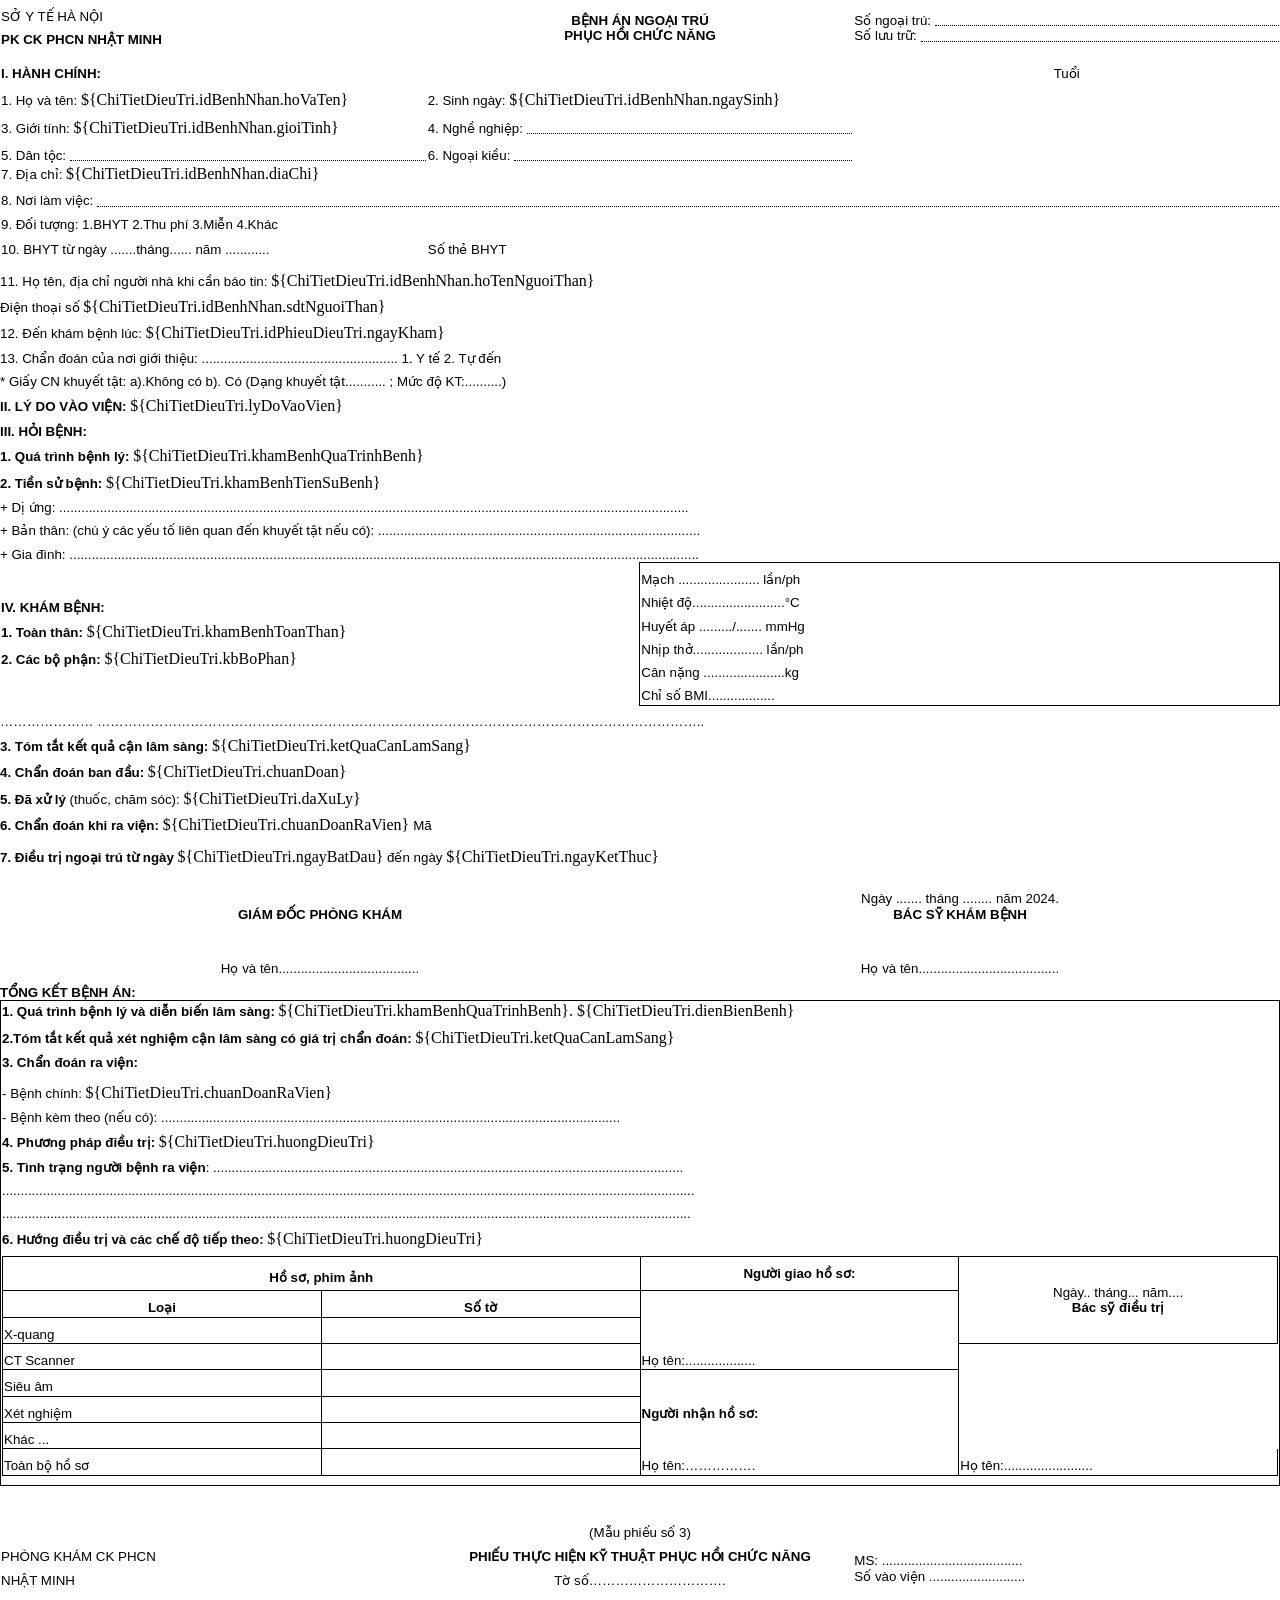
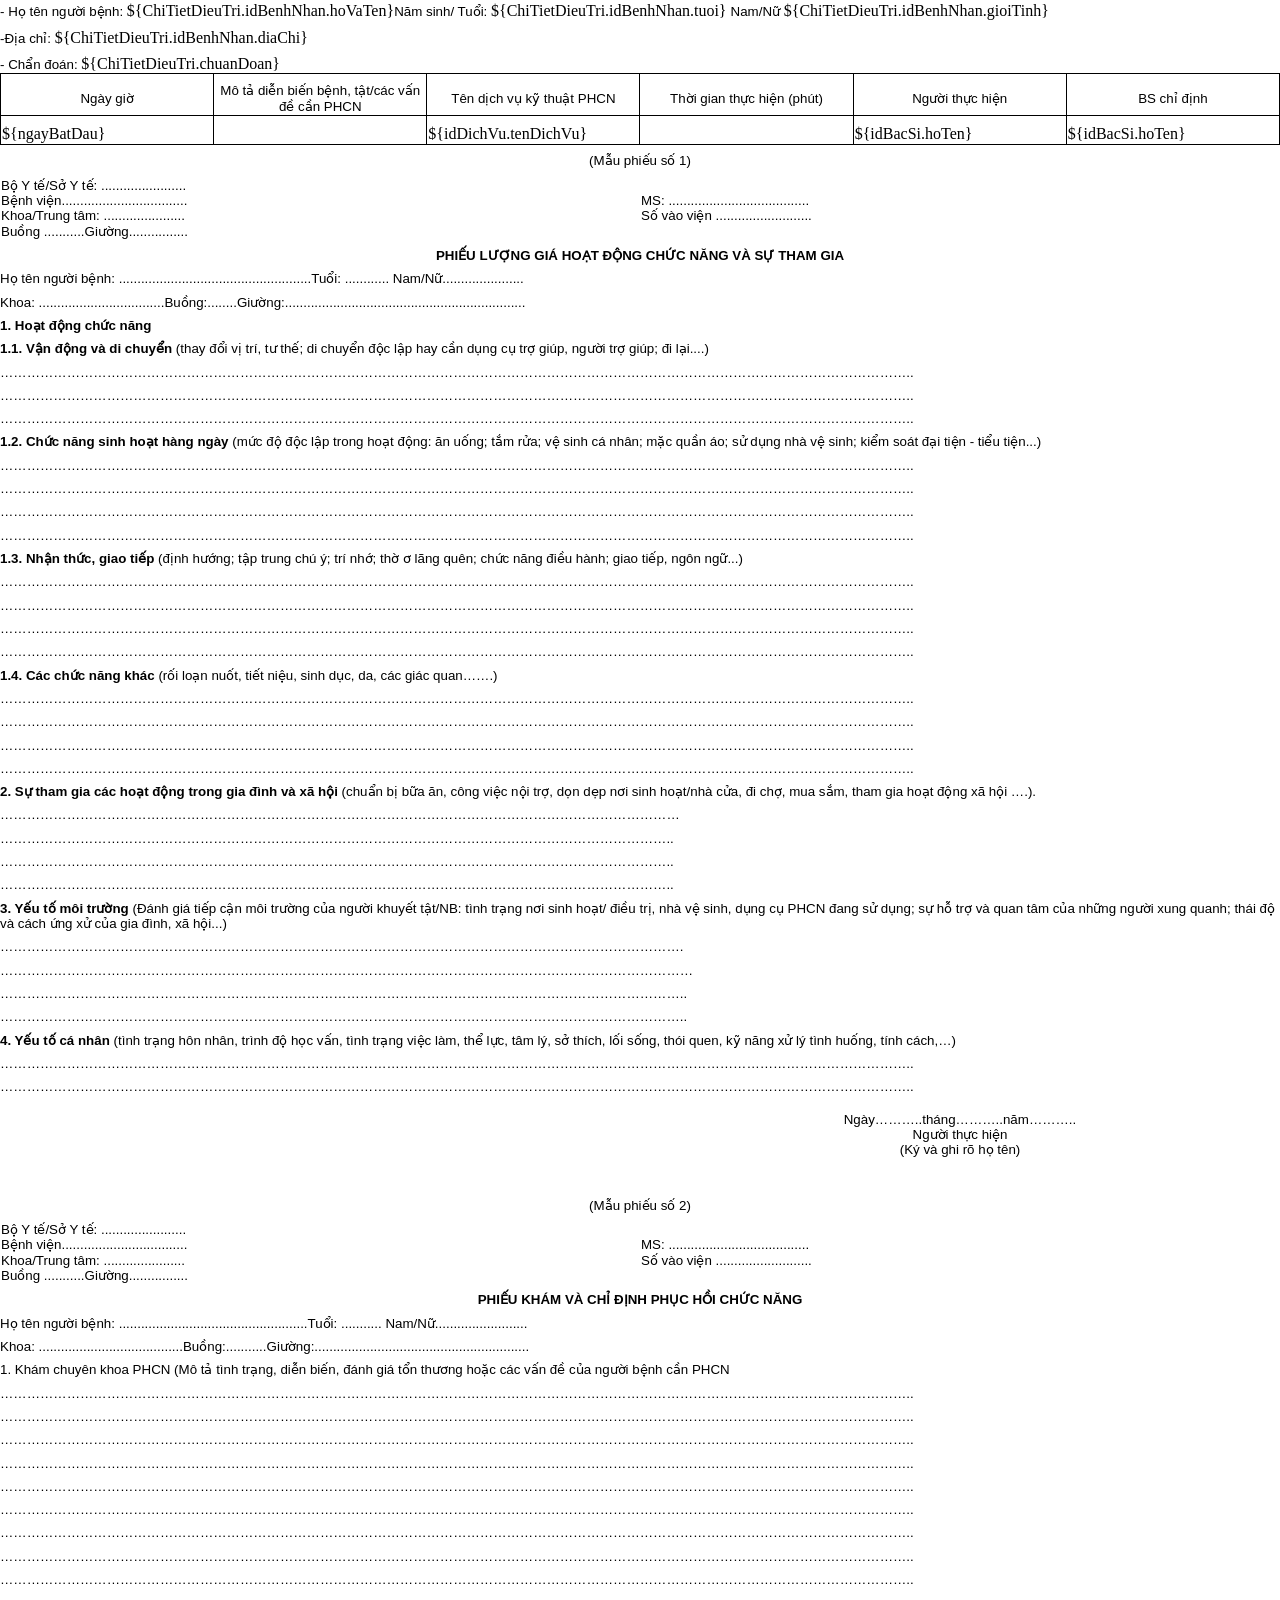
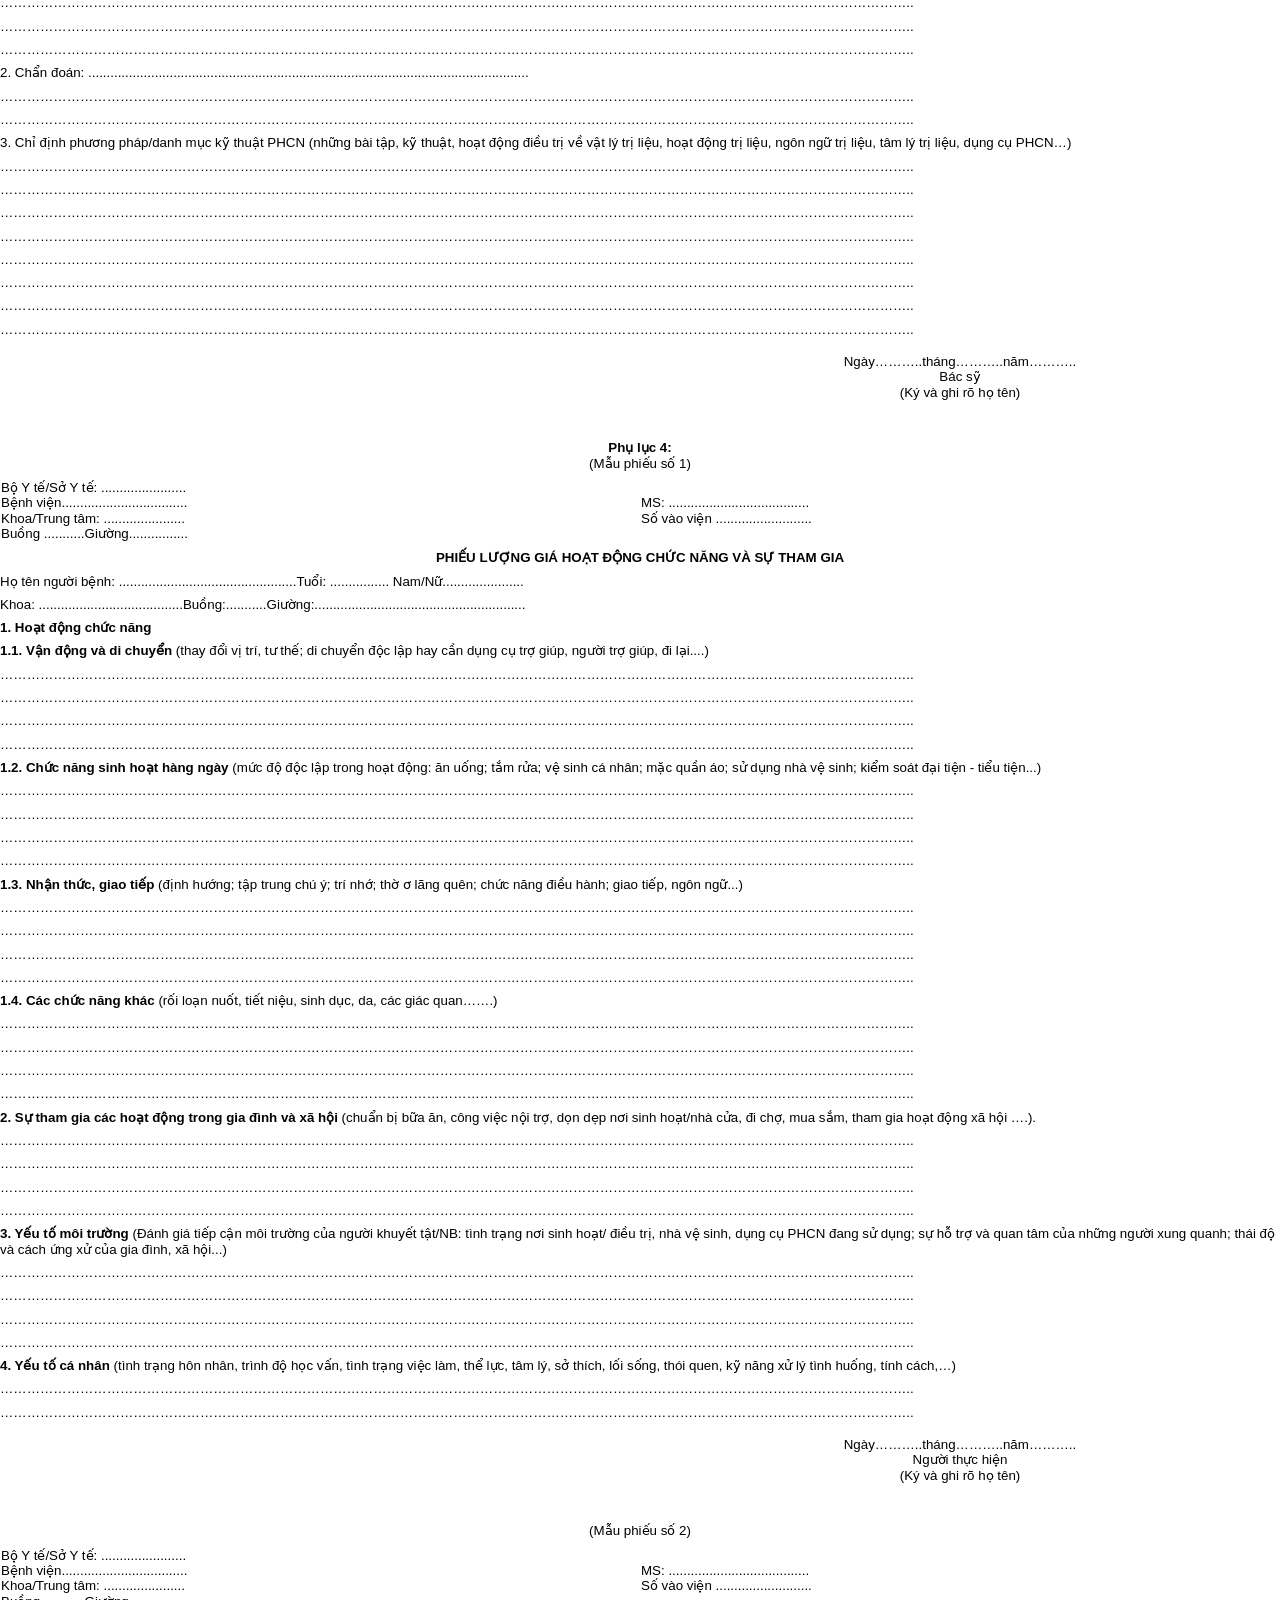
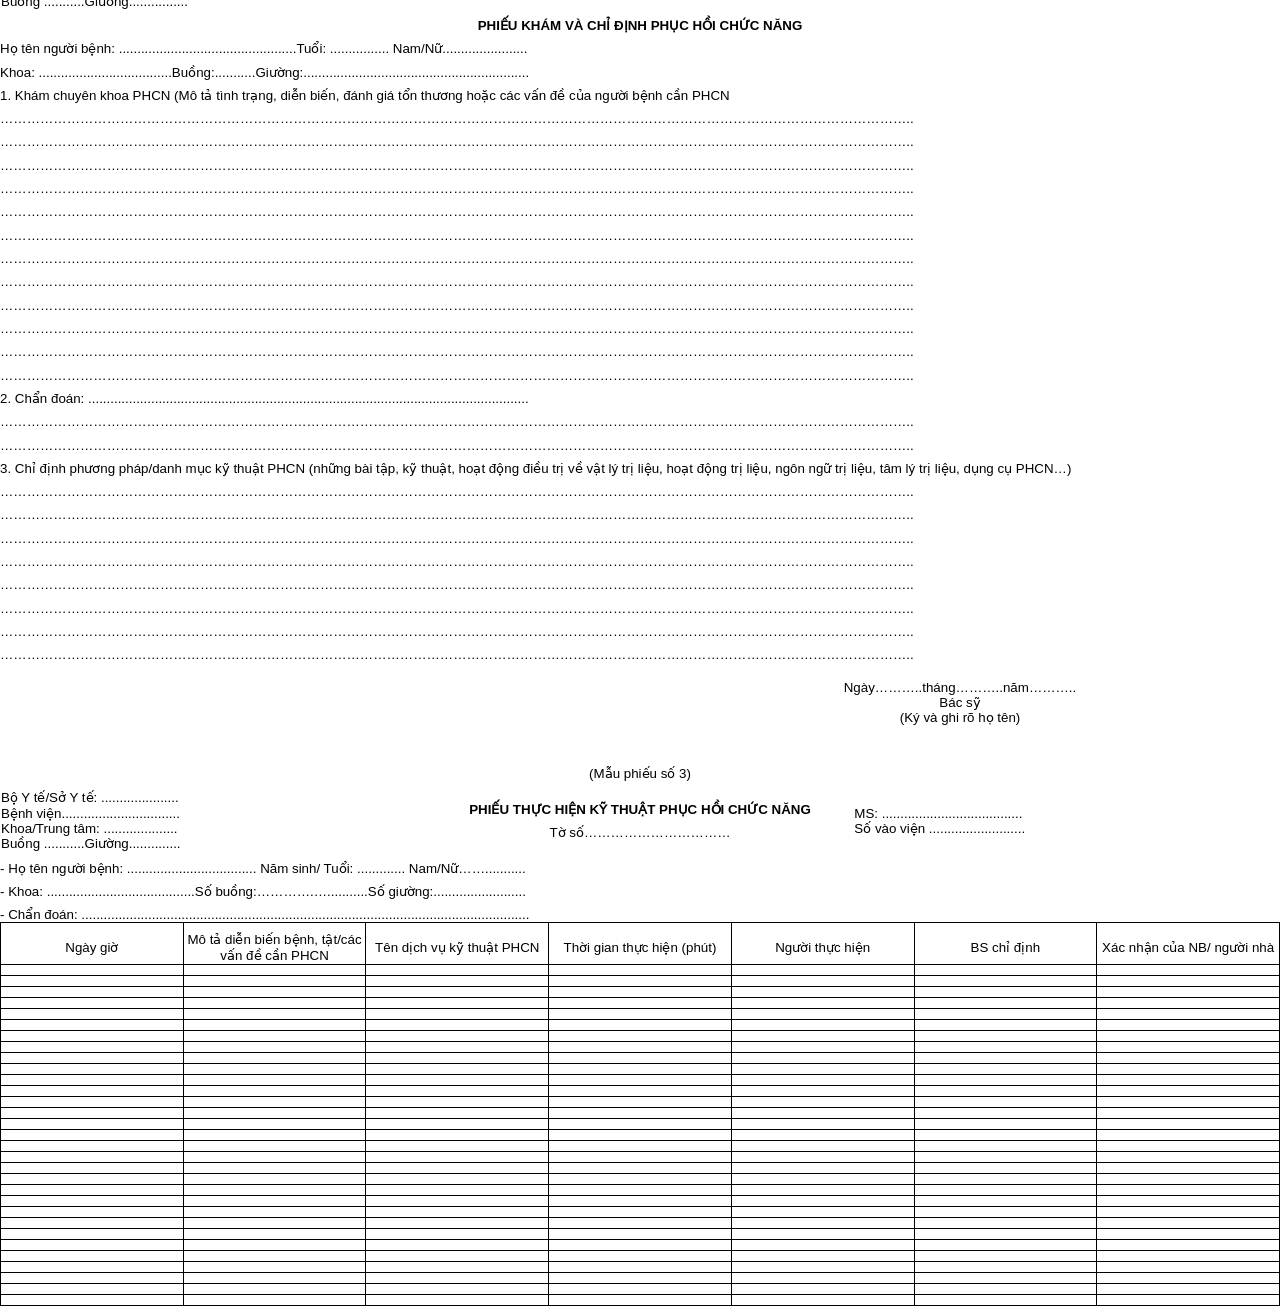
==== src/main/resources/reports/29. Benh an ngoai tru PHCN-in.html @ 5f734e1d "fix lỗi" ====
<html>
<head>
<meta charset="UTF-8" />

<META http-equiv="Content-Type" content="text/html; charset=UTF-8">
<style type="text/css">.b1{white-space-collapsing:preserve;}
.b2{margin: 0.39375in 0.39375in 0.39375in 0.7875in;}
.s1{color:black;font-style:normal;}
.s2{font-weight:bold;color:black;font-style:normal;}
.s3{font-style:normal;;color:black;}
.s4{font-family:Times New Roman;font-size:12pt;font-style:normal;}
.s5{font-family:Arial;font-size:10pt;color:black;font-style:normal;}
.p1{margin-top:0.083333336in;text-align:start;hyphenate:auto;font-family:Arial;font-size:10pt;}
.p2{margin-top:0.083333336in;text-align:center;hyphenate:auto;font-family:Arial;font-size:10pt;}
.p3{text-align:start;hyphenate:auto;font-family:Arial;font-size:10pt;}
.p4{text-align:start;hyphenate:auto;font-family:Times New Roman;font-size:12pt;}
.p5{margin-top:0.083333336in;text-align:end;hyphenate:auto;font-family:Arial;font-size:10pt;}
.p6{margin-top:0.083333336in;text-align:center;hyphenate:auto;font-family:Times New Roman;font-size:12pt;}
.p7{margin-top:0.083333336in;text-align:start;hyphenate:auto;font-family:Times New Roman;font-size:12pt;}
.td1{width:2.4409723in;padding-start:0.075in;padding-end:0.075in;}
.td2{width:2.4388888in;padding-start:0.075in;padding-end:0.075in;}
.td3{width:3.5583334in;padding-start:0.075in;padding-end:0.075in;}
.td4{width:3.0493054in;padding-start:0.075in;padding-end:0.075in;}
.td5{width:0.7111111in;padding-start:0.075in;padding-end:0.075in;}
.td6{width:7.31875in;padding-start:0.075in;padding-end:0.075in;}
.td7{width:3.7604167in;padding-start:0.075in;padding-end:0.075in;}
.td8{width:4.98125in;padding-start:0.075in;padding-end:0.075in;border-right:thin solid black;}
.td9{width:2.3395834in;padding-start:0.075in;padding-end:0.075in;border-bottom:thin solid black;border-left:thin solid black;border-right:thin solid black;border-top:thin solid black;}
.td10{width:3.075in;padding-start:0.075in;padding-end:0.075in;}
.td11{width:3.5284722in;padding-start:0.0in;padding-end:0.0in;border-bottom:thin solid black;border-left:thin solid black;border-right:thin solid black;border-top:thin solid black;}
.td12{width:1.7625in;padding-start:0.0in;padding-end:0.0in;border-bottom:thin solid black;border-left:thin solid black;border-right:thin solid black;border-top:thin solid black;}
.td13{width:1.8458333in;padding-start:0.0in;padding-end:0.0in;border-bottom:thin solid black;border-left:thin solid black;border-right:thin solid black;border-top:thin solid black;}
.td14{width:1.7645833in;padding-start:0.0in;padding-end:0.0in;border-bottom:thin solid black;border-left:thin solid black;border-right:thin solid black;border-top:thin solid black;}
.td15{width:1.7638888in;padding-start:0.0in;padding-end:0.0in;border-bottom:thin solid black;border-left:thin solid black;border-right:thin solid black;border-top:thin solid black;}
.td16{width:1.7625in;padding-start:0.0in;padding-end:0.0in;border-bottom:thin solid black;border-left:thin solid black;border-right:thin solid black;}
.td17{width:1.7625in;padding-start:0.0in;padding-end:0.0in;border-left:thin solid black;border-right:thin solid black;border-top:thin solid black;}
.td18{width:1.8458333in;padding-start:0.0in;padding-end:0.0in;border-bottom:thin solid black;border-left:thin solid black;border-right:thin solid black;}
.td19{width:7.3229165in;padding-start:0.075in;padding-end:0.075in;border-bottom:thin solid black;border-left:thin solid black;border-right:thin solid black;border-top:thin solid black;}
.td20{width:2.4402778in;padding-start:0.075in;padding-end:0.075in;}
.td21{width:2.5409722in;padding-start:0.075in;padding-end:0.075in;}
.td22{width:2.3375in;padding-start:0.075in;padding-end:0.075in;}
.td23{width:1.7736111in;padding-start:0.0in;padding-end:0.0in;border-bottom:thin solid black;border-left:thin solid black;border-right:thin solid black;border-top:thin solid black;}
.td24{width:1.0201389in;padding-start:0.0in;padding-end:0.0in;border-bottom:thin solid black;border-left:thin solid black;border-right:thin solid black;border-top:thin solid black;}
.td25{width:1.6777778in;padding-start:0.0in;padding-end:0.0in;border-bottom:thin solid black;border-left:thin solid black;border-right:thin solid black;border-top:thin solid black;}
.td26{width:0.36666667in;padding-start:0.0in;padding-end:0.0in;border-bottom:thin solid black;border-left:thin solid black;border-right:thin solid black;border-top:thin solid black;}
.td27{width:1.2423611in;padding-start:0.0in;padding-end:0.0in;border-bottom:thin solid black;border-left:thin solid black;border-right:thin solid black;border-top:thin solid black;}
.td28{width:4.9798613in;padding-start:0.075in;padding-end:0.075in;}
.td29{width:2.338889in;padding-start:0.075in;padding-end:0.075in;}
.td30{width:0.58819443in;padding-start:0.0in;padding-end:0.0in;border-bottom:thin solid black;border-left:thin solid black;border-right:thin solid black;border-top:thin solid black;}
.td31{width:1.7576389in;padding-start:0.0in;padding-end:0.0in;border-bottom:thin solid black;border-left:thin solid black;border-right:thin solid black;border-top:thin solid black;}
.td32{width:1.6590278in;padding-start:0.0in;padding-end:0.0in;border-bottom:thin solid black;border-left:thin solid black;border-right:thin solid black;border-top:thin solid black;}
.td33{width:0.8784722in;padding-start:0.0in;padding-end:0.0in;border-bottom:thin solid black;border-left:thin solid black;border-right:thin solid black;border-top:thin solid black;}
.td34{width:0.78055555in;padding-start:0.0in;padding-end:0.0in;border-bottom:thin solid black;border-left:thin solid black;border-right:thin solid black;border-top:thin solid black;}
.r1{keep-together:always;}
.t1{table-layout:fixed;border-collapse:collapse;border-spacing:0;}

/* ---- Print tuning for A4 (OpenHTMLtoPDF) ---- */
@page {
  size: A4;
  /* match original .b2 margins: top/right/bottom=0.39375in (~10mm), left=0.7875in (~20mm) */
  margin: 10mm 10mm 10mm 20mm;
}

html, body { padding: 0; }
body.b2 { margin: 0 !important; }

/* More Word-like paragraph spacing/line height */
.p1,.p2,.p3,.p4,.p5,.p6,.p7 {
  line-height: 1.15;
  margin-bottom: 0;
}

/* Make tables flow to page width and avoid ugly splits */
table.t1 { width: 100%; }
tr, td { page-break-inside: avoid; break-inside: avoid; }

/* Many cells have fixed inch widths from Word; force them to shrink to fit A4 */
td[class^="td"] { width: auto !important; }
table.t1, td, th { box-sizing: border-box; }
table.t1 { max-width: 100%; }

/* Utility: manual page breaks if needed later */
.page-break { page-break-after: always; break-after: page; }

/* Dotted "leader" lines (Word -> HTML loses real tab leaders) */
.leader-wrap{
  display: inline-flex;
  align-items: flex-end;
  width: 100%;
  gap: 4px;
}
.leader{
  flex: 1 1 auto;
  min-width: 20mm;
  border-bottom: 1px dotted #000;
  transform: translateY(-2px);
}
</style>
</head>
<body class="b1 b2">
<table class="t1">
<tbody>
<tr class="r1">
<td class="td1">
<p class="p1">
<span class="s1">      SỞ Y TẾ  H&Agrave; NỘI</span>
</p>
<p class="p1">
<span class="s2">PK CK PHCN NHẬT MINH</span>
</p>
</td><td class="td2">
<p class="p2">
<span class="s2">BỆNH &Aacute;N NGOẠI TR&Uacute;</span>
<br>
<span class="s2">PHỤC HỒI CHỨC NĂNG</span>
</p>
</td><td class="td2">
<p class="p1">
<span class="leader-wrap"><span class="s1">Số ngoại tr&uacute;:</span><span class="leader"></span></span>
<br>
<span class="leader-wrap"><span class="s1">Số lưu trữ:</span><span class="leader"></span></span>
</p>
</td>
</tr>
</tbody>
</table>
<p class="p1"></p>
<table class="t1">
<tbody>
<tr class="r1">
<td class="td3">
<p class="p1">
<span class="s2">I. H&Agrave;NH CH&Iacute;NH:</span>
</p>
</td><td class="td4">
<p class="p1"></p>
</td><td class="td5">
<p class="p2">
<span class="s1">Tuổi</span>
</p>
</td>
</tr>
<tr class="r1">
<td class="td3">
<p class="p1">
<span class="s1">1. Họ v&agrave; t&ecirc;n</span><span class="s3">: </span><span class="s4">${ChiTietDieuTri.idBenhNhan.hoVaTen}</span>
</p>
</td><td class="td4">
<p class="p1">
<span class="s1">2. Sinh ng&agrave;y: </span><span class="s4">${ChiTietDieuTri.idBenhNhan.ngaySinh}</span>
</p>
</td><td class="td5">
<p class="p2">
<!--Image link to 'ec.png' can be here-->
</p>
</td>
</tr>
<tr class="r1">
<td class="td3">
<p class="p1">
<span class="s1">3. Giới t&iacute;nh: </span><span class="s4">${ChiTietDieuTri.idBenhNhan.gioiTinh}</span>
</p>
</td><td class="td4">
<p class="p1">
<span class="leader-wrap"><span class="s1">4. Nghề nghiệp:</span><span class="leader"></span></span>
</p>
</td><td class="td5">
<p class="p2">
<!--Image link to '318.png' can be here-->
</p>
</td>
</tr>
<tr class="r1">
<td class="td3">
<p class="p1">
<span class="leader-wrap"><span class="s1">5. D&acirc;n tộc:</span><span class="leader"></span></span>
<!--Image link to '544.png' can be here-->
</p>
</td><td class="td4">
<p class="p1">
<span class="leader-wrap"><span class="s1">6. Ngoại kiều:</span><span class="leader"></span></span>
</p>
</td><td class="td5">
<p class="p2">
<!--Image link to '6ec.png' can be here-->
</p>
</td>
</tr>
<tr class="r1">
<td class="td6" colspan="3">
<p class="p3">
<span class="s1">7. Địa chỉ: </span><span class="s4">${ChiTietDieuTri.idBenhNhan.diaChi}</span>
</p>
</td>
</tr>
<tr class="r1">
<td class="td6" colspan="3">
<p class="p1">
<span class="leader-wrap"><span class="s1">8. Nơi l&agrave;m việc:</span><span class="leader"></span></span>
</p>
<p class="p1">
<span class="s1">9. Đối tượng: </span><span class="s3">1.BHYT </span>
<!--Image link to '980.png' can be here--><span class="s1"> </span><span class="s3">2.Thu ph&iacute; </span>
<!--Image link to 'af8.png' can be here--><span class="s1"> </span><span class="s3">3.Miễn </span>
<!--Image link to 'c70.png' can be here--><span class="s1"> </span><span class="s3">4.Kh&aacute;c </span>
<!--Image link to 'de8.png' can be here-->
</p>
</td>
</tr>
<tr class="r1">
<td class="td3">
<p class="p1">
<span class="s1">10. BHYT từ ng&agrave;y .......th&aacute;ng...... năm ............ </span>
</p>
</td><td class="td7" colspan="2">
<p class="p1">
<span class="s1">Số thẻ BHYT </span>
<!--Image link to 'fc8.png' can be here-->
</p>
</td>
</tr>
</tbody>
</table>
<p class="p3">
<span class="s1">11. Họ t&ecirc;n, địa chỉ người nh&agrave; khi cần b&aacute;o tin: </span><span class="s4">${ChiTietDieuTri.idBenhNhan.hoTenNguoiThan}</span>
</p>
<p class="p1">
<span class="s1"> Điện thoại số </span><span class="s4">${ChiTietDieuTri.idBenhNhan.sdtNguoiThan}</span>
</p>
<p class="p1">
<span class="s1">12. Đến kh&aacute;m bệnh l&uacute;c:  </span><span class="s4">${ChiTietDieuTri.idPhieuDieuTri.ngayKham}</span>
</p>
<p class="p1">
<span class="s1">13. Chẩn đo&aacute;n của nơi giới thiệu: ..................................................... 1. Y tế  </span>
<!--Image link to '12db.png' can be here--><span class="s1"> 2. Tự đến </span>
<!--Image link to '1453.png' can be here-->
</p>
<p class="p1">
<span class="s1">* Giấy CN khuyết tật: </span><span class="s3">a).Kh&ocirc;ng c&oacute; </span>
<!--Image link to '15cb.png' can be here--><span class="s1"> </span><span class="s3">b). C&oacute; </span>
<!--Image link to '1743.png' can be here--><span class="s1"> </span><span class="s3">(Dạng khuyết tật</span><span class="s1">........... </span><span class="s3">; Mức độ KT:..........)</span>
</p>
<p class="p1">
<span class="s2">II. L&Yacute; DO V&Agrave;O VIỆN: </span><span class="s4">${ChiTietDieuTri.lyDoVaoVien}</span>
</p>
<p class="p1">
<span class="s2">III. HỎI BỆNH:</span>
</p>
<p class="p1">
<span class="s2">1. Qu&aacute; tr&igrave;nh bệnh l&yacute;: </span><span class="s4">${ChiTietDieuTri.khamBenhQuaTrinhBenh}</span>
</p>
<p class="p1">
<span class="s2">2. Tiền sử bệnh: </span><span class="s4">${ChiTietDieuTri.khamBenhTienSuBenh}</span>
</p>
<p class="p1">
<span class="s1">+ Dị ứng: ..........................................................................................................................................................................</span>
</p>
<p class="p1">
<span class="s1">+ Bản th&acirc;n: </span><span class="s3">(ch&uacute; &yacute; c&aacute;c yếu tố li&ecirc;n quan đến khuyết tật nếu c&oacute;): </span><span class="s1">.......................................................................................</span>
</p>
<p class="p1">
<span class="s1">+ Gia đ&igrave;nh: ..........................................................................................................................................................................</span>
</p>
<table class="t1">
<tbody>
<tr class="r1">
<td class="td8">
<p class="p1">
<span class="s2">IV. KH&Aacute;M BỆNH:</span>
</p>
<p class="p1">
<span class="s2">1. To&agrave;n th&acirc;n: </span><span class="s4">${ChiTietDieuTri.khamBenhToanThan}</span>
</p>
<p class="p1">
<span class="s2">2. C&aacute;c bộ phận: </span><span class="s4">${ChiTietDieuTri.kbBoPhan}</span>
</p>
<p class="p1"></p>
</td><td class="td9">
<p class="p1">
<span class="s3">Mạch ...................... lần/ph</span>
</p>
<p class="p1">
<span class="s3">Nhiệt độ.........................&deg;C</span>
</p>
<p class="p1">
<span class="s3">Huyết &aacute;p ........./....... mmHg</span>
</p>
<p class="p1">
<span class="s3">Nhịp thở................... lần/ph</span>
</p>
<p class="p1">
<span class="s3">C&acirc;n nặng ......................kg</span>
</p>
<p class="p1">
<span class="s3">Chỉ số BMI..................</span>
</p>
</td>
</tr>
</tbody>
</table>
<p class="p1">
<span class="s1">&hellip;&hellip;&hellip;&hellip;&hellip;&hellip;&hellip;	&hellip;&hellip;&hellip;&hellip;&hellip;&hellip;&hellip;&hellip;&hellip;&hellip;&hellip;&hellip;&hellip;&hellip;&hellip;&hellip;&hellip;&hellip;&hellip;&hellip;&hellip;&hellip;&hellip;&hellip;&hellip;&hellip;&hellip;&hellip;&hellip;&hellip;&hellip;&hellip;&hellip;&hellip;&hellip;&hellip;&hellip;&hellip;&hellip;&hellip;&hellip;&hellip;&hellip;&hellip;&hellip;..</span>
</p>
<p class="p1">
<span class="s2">3. T&oacute;m tắt kết quả cận l&acirc;m s&agrave;ng: </span><span class="s4">${ChiTietDieuTri.ketQuaCanLamSang}</span>
</p>
<p class="p1">
<span class="s2">4. Chẩn đo&aacute;n ban đầu: </span><span class="s4">${ChiTietDieuTri.chuanDoan}</span>
</p>
<p class="p1">
<span class="s2">5. Đ&atilde; xử l&yacute; </span><span class="s3">(thuốc, chăm s&oacute;c</span><span class="s1">): </span><span class="s4">${ChiTietDieuTri.daXuLy}</span>
</p>
<p class="p1">
<span class="s2">6. Chẩn đo&aacute;n khi ra viện: </span><span class="s4">${ChiTietDieuTri.chuanDoanRaVien} </span><span class="s1">M&atilde; </span>
<!--Image link to '1930.png' can be here-->
</p>
<p class="p3">
<span class="s2">7. Điều trị ngoại tr&uacute; từ ng&agrave;y </span><span class="s4">${ChiTietDieuTri.ngayBatDau}</span><span class="s1"> đến ng&agrave;y </span><span class="s4">${ChiTietDieuTri.ngayKetThuc}</span>
</p>
<p class="p4"></p>
<table class="t1">
<tbody>
<tr class="r1">
<td class="td10">
<p class="p2">
<br>
<span class="s2">GI&Aacute;M ĐỐC  PH&Ograve;NG KH&Aacute;M</span>
<br>
<br>
</p>
<p class="p2">
<br>
<span class="s1">Họ v&agrave; t&ecirc;n......................................</span>
</p>
</td><td class="td10">
<p class="p2">
<span class="s3">Ng&agrave;y ....... th&aacute;ng ........ năm 2024.</span>
<br>
<span class="s2">B&Aacute;C SỸ KH&Aacute;M BỆNH</span>
<br>
<br>
</p>
<p class="p2">
<br>
<span class="s1">Họ v&agrave; t&ecirc;n......................................</span>
</p>
</td>
</tr>
</tbody>
</table>
<p class="p1"></p>
<p class="p1">
<span class="s2">TỔNG KẾT BỆNH &Aacute;N:</span>
</p>
<table class="t1">
<tbody>
<tr class="r1">
<td class="td19">
<p class="p3">
<span class="s2">1. Qu&aacute; tr&igrave;nh bệnh l&yacute; v&agrave; diễn biến l&acirc;m s&agrave;ng: </span><span class="s4">${ChiTietDieuTri.khamBenhQuaTrinhBenh}. ${ChiTietDieuTri.dienBienBenh}</span>
</p>
<p class="p1">
<span class="s2">2.T&oacute;m tắt kết quả x&eacute;t nghiệm cận l&acirc;m s&agrave;ng c&oacute; gi&aacute; trị chẩn đo&aacute;n: </span><span class="s4">${ChiTietDieuTri.ketQuaCanLamSang}</span>
</p>
<p class="p1">
<span class="s2">3. Chẩn đo&aacute;n ra viện:</span>
</p>
<p class="p3">
<span class="s1">- Bệnh ch&iacute;nh: </span><span class="s4">${ChiTietDieuTri.chuanDoanRaVien}</span>
</p>
<p class="p5">
<!--Image link to '1ba8.png' can be here-->
</p>
<p class="p1">
<span class="s1">- Bệnh k&egrave;m theo </span><span class="s3">(nếu c&oacute;): </span><span class="s1">............................................................................................................................</span>
<!--Image link to '1dde.png' can be here-->
</p>
<p class="p1">
<span class="s2">4. Phương ph&aacute;p điều trị: </span><span class="s4">${ChiTietDieuTri.huongDieuTri}</span>
</p>
<p class="p1">
<span class="s2">5. T&igrave;nh trạng người bệnh ra viện</span><span class="s1">: ...............................................................................................................................</span>
</p>
<p class="p1">
<span class="s1">...........................................................................................................................................................................................</span>
</p>
<p class="p1">
<span class="s1">..........................................................................................................................................................................................</span>
</p>
<p class="p1">
<span class="s2">6. Hướng điều trị v&agrave; c&aacute;c chế độ tiếp theo: </span><span class="s4">${ChiTietDieuTri.huongDieuTri}</span>
</p>
<p class="p1"></p>
<table class="t1">
<tbody>
<tr>
<td class="td11" colspan="2">
<p class="p2">
<span class="s2">Hồ sơ, phim ảnh</span>
</p>
</td><td class="td12">
<p class="p2">
<span class="s2">Người giao hồ sơ:</span>
</p>
<p class="p1"></p>
<p class="p1"></p>
</td><td class="td13" rowspan="3">
<p class="p2">
<span class="s1">Ng&agrave;y.. th&aacute;ng... năm....</span>
<br>
<span class="s2">B&aacute;c sỹ điều trị</span>
</p>
<p class="p1"></p>
</td>
</tr>
<tr>
<td class="td14">
<p class="p2">
<span class="s2">Loại</span>
</p>
</td><td class="td15">
<p class="p2">
<span class="s2">Số tờ</span>
</p>
</td>
</tr>
<tr>
<td class="td14">
<p class="p1">
<span class="s1">X-quang</span>
</p>
</td><td class="td15">
<p class="p1"></p>
</td>
</tr>
<tr>
<td class="td14">
<p class="p1">
<span class="s1">CT Scanner</span>
</p>
</td><td class="td15">
<p class="p1"></p>
</td><td class="td16">
<p class="p1">
<span class="s1">Họ t&ecirc;n:...................</span>
</p>
</td>
</tr>
<tr>
<td class="td14">
<p class="p1">
<span class="s1">Si&ecirc;u &acirc;m</span>
</p>
</td><td class="td15">
<p class="p1"></p>
</td><td class="td17" rowspan="3">
<p class="p1">
<span class="s2">Người nhận hồ sơ:</span>
</p>
</td>
</tr>
<tr>
<td class="td14">
<p class="p1">
<span class="s1">X&eacute;t nghiệm</span>
</p>
</td><td class="td15">
<p class="p1"></p>
</td>
</tr>
<tr>
<td class="td14">
<p class="p1">
<span class="s1">Kh&aacute;c ...</span>
</p>
</td><td class="td15">
<p class="p1"></p>
</td>
</tr>
<tr class="r1">
<td class="td14">
<p class="p1">
<span class="s1">To&agrave;n bộ hồ sơ</span>
</p>
</td><td class="td15">
<p class="p1"></p>
</td><td class="td16">
<p class="p1">
<span class="s1">Họ t&ecirc;n:&hellip;&hellip;&hellip;&hellip;&hellip;.</span>
</p>
</td><td class="td18">
<p class="p1">
<span class="s1">Họ t&ecirc;n:........................</span>
</p>
</td>
</tr>
</tbody>
</table>
<p class="p1"></p>
</td>
</tr>
</tbody>
</table>
<p class="p1"></p>
<br>
<p class="p3"></p>
<p class="p2">
<span class="s3"> </span>
</p>
<p class="p2">
<span class="s3">(Mẫu phiếu số 3)</span>
</p>
<table class="t1">
<tbody>
<tr class="r1">
<td class="td20">
<p class="p1">
<span class="s1">PH&Ograve;NG KH&Aacute;M CK PHCN</span>
</p>
<p class="p1">
<span class="s1">NHẬT MINH</span>
<br>
</p>
</td><td class="td21">
<p class="p2">
<span class="s2">PHIẾU THỰC HIỆN KỸ THUẬT PHỤC HỒI CHỨC NĂNG</span>
</p>
<p class="p2">
<span class="s1">Tờ số&hellip;&hellip;&hellip;&hellip;&hellip;&hellip;&hellip;&hellip;&hellip;&hellip;.</span>
</p>
</td><td class="td22">
<p class="p1">
<span class="s1">MS: ......................................</span>
<br>
<span class="s1">Số v&agrave;o viện ..........................</span>
</p>
</td>
</tr>
</tbody>
</table>
<p class="p3">
<span class="s1">- Họ t&ecirc;n người bệnh: </span><span class="s4">${ChiTietDieuTri.idBenhNhan.hoVaTen}</span><span class="s1">Năm sinh/ Tuổi: </span><span class="s4">${ChiTietDieuTri.idBenhNhan.tuoi} </span><span class="s1">Nam/Nữ </span><span class="s4">${ChiTietDieuTri.idBenhNhan.gioiTinh}</span>
</p>
<p class="p1">
<span class="s1">-Địa chỉ: </span><span class="s4">${ChiTietDieuTri.idBenhNhan.diaChi}</span>
</p>
<p class="p1">
<span class="s1">- Chẩn đo&aacute;n: </span><span class="s4">${ChiTietDieuTri.chuanDoan}</span>
</p>
<table class="t1">
<tbody>
<tr class="r1">
<td class="td23">
<p class="p6">
<span class="s5">Ng&agrave;y giờ</span>
</p>
</td><td class="td24">
<p class="p2">
<span class="s1">M&ocirc; tả diễn biến bệnh, tật/c&aacute;c vấn đề cần PHCN</span>
</p>
</td><td class="td25">
<p class="p2">
<span class="s1">T&ecirc;n dịch vụ kỹ thuật PHCN</span>
</p>
</td><td class="td26">
<p class="p2">
<span class="s1">Thời gian thực hiện (ph&uacute;t)</span>
</p>
</td><td class="td27">
<p class="p2">
<span class="s1">Người thực hiện</span>
</p>
</td><td class="td27">
<p class="p2">
<span class="s1">BS chỉ định</span>
</p>
</td>
</tr>
<tr class="r1">
<td class="td23">
<p class="p7">
<span>${ngayBatDau}</span>
</p>
</td><td class="td24">
<p class="p1"></p>
</td><td class="td25">
<p class="p7">
<span>${idDichVu.tenDichVu}</span>
</p>
</td><td class="td26">
<p class="p1"></p>
</td><td class="td27">
<p class="p7">
<span>${idBacSi.hoTen}</span>
</p>
</td><td class="td27">
<p class="p7">
<span>${idBacSi.hoTen}</span>
</p>
</td>
</tr>
</tbody>
</table>
<p class="p1"></p>
<p class="p2">
<span class="s3">(Mẫu phiếu số 1)</span>
</p>
<table class="t1">
<tbody>
<tr class="r1">
<td class="td28">
<p class="p1">
<span class="s1">Bộ Y tế/Sở Y tế: .......................</span>
<br>
<span class="s1">Bệnh viện..................................</span>
<br>
<span class="s1">Khoa/Trung t&acirc;m: ......................</span>
<br>
<span class="s1">Buồng ...........Giường................</span>
</p>
</td><td class="td29">
<p class="p1">
<span class="s1">MS: ......................................</span>
<br>
<span class="s1">Số v&agrave;o viện ..........................</span>
</p>
</td>
</tr>
</tbody>
</table>
<p class="p2">
<span class="s2">PHIẾU LƯỢNG GI&Aacute; HOẠT ĐỘNG CHỨC NĂNG V&Agrave; SỰ THAM GIA</span>
</p>
<p class="p1">
<span class="s1">Họ t&ecirc;n người bệnh: ....................................................Tuổi: ............ Nam/Nữ......................</span>
</p>
<p class="p1">
<span class="s1">Khoa: ..................................Buồng:........Giường:.................................................................</span>
</p>
<p class="p1">
<span class="s2">1. Hoạt động chức năng</span>
</p>
<p class="p1">
<span class="s2">1.1. Vận động v&agrave; di chuyển </span><span class="s3">(thay đổi vị tr&iacute;, tư thế; di chuyển độc lập hay cần dụng cụ trợ gi&uacute;p, người trợ gi&uacute;p; đi lại....)</span>
</p>
<p class="p1">

<span class="s1">&hellip;&hellip;&hellip;&hellip;&hellip;&hellip;&hellip;&hellip;&hellip;&hellip;&hellip;&hellip;&hellip;&hellip;&hellip;&hellip;&hellip;&hellip;&hellip;&hellip;&hellip;&hellip;&hellip;&hellip;&hellip;&hellip;&hellip;&hellip;&hellip;&hellip;&hellip;&hellip;&hellip;&hellip;&hellip;&hellip;&hellip;&hellip;&hellip;&hellip;&hellip;&hellip;&hellip;&hellip;&hellip;&hellip;&hellip;&hellip;&hellip;&hellip;&hellip;&hellip;&hellip;&hellip;&hellip;&hellip;&hellip;&hellip;&hellip;&hellip;&hellip;&hellip;&hellip;&hellip;&hellip;&hellip;&hellip;&hellip;..</span>
</p>
<p class="p1">

<span class="s1">&hellip;&hellip;&hellip;&hellip;&hellip;&hellip;&hellip;&hellip;&hellip;&hellip;&hellip;&hellip;&hellip;&hellip;&hellip;&hellip;&hellip;&hellip;&hellip;&hellip;&hellip;&hellip;&hellip;&hellip;&hellip;&hellip;&hellip;&hellip;&hellip;&hellip;&hellip;&hellip;&hellip;&hellip;&hellip;&hellip;&hellip;&hellip;&hellip;&hellip;&hellip;&hellip;&hellip;&hellip;&hellip;&hellip;&hellip;&hellip;&hellip;&hellip;&hellip;&hellip;&hellip;&hellip;&hellip;&hellip;&hellip;&hellip;&hellip;&hellip;&hellip;&hellip;&hellip;&hellip;&hellip;&hellip;&hellip;&hellip;..</span>
</p>
<p class="p1">

<span class="s1">&hellip;&hellip;&hellip;&hellip;&hellip;&hellip;&hellip;&hellip;&hellip;&hellip;&hellip;&hellip;&hellip;&hellip;&hellip;&hellip;&hellip;&hellip;&hellip;&hellip;&hellip;&hellip;&hellip;&hellip;&hellip;&hellip;&hellip;&hellip;&hellip;&hellip;&hellip;&hellip;&hellip;&hellip;&hellip;&hellip;&hellip;&hellip;&hellip;&hellip;&hellip;&hellip;&hellip;&hellip;&hellip;&hellip;&hellip;&hellip;&hellip;&hellip;&hellip;&hellip;&hellip;&hellip;&hellip;&hellip;&hellip;&hellip;&hellip;&hellip;&hellip;&hellip;&hellip;&hellip;&hellip;&hellip;&hellip;&hellip;..</span>
</p>
<p class="p1">
<span class="s2">1.2. Chức năng sinh hoạt h&agrave;ng ng&agrave;y </span><span class="s3">(mức độ độc lập trong hoạt động: ăn uống; tắm rửa; vệ sinh c&aacute; nh&acirc;n; mặc quần &aacute;o; sử dụng nh&agrave; vệ sinh; kiểm so&aacute;t đại tiện - tiểu tiện...)</span>
</p>
<p class="p1">

<span class="s1">&hellip;&hellip;&hellip;&hellip;&hellip;&hellip;&hellip;&hellip;&hellip;&hellip;&hellip;&hellip;&hellip;&hellip;&hellip;&hellip;&hellip;&hellip;&hellip;&hellip;&hellip;&hellip;&hellip;&hellip;&hellip;&hellip;&hellip;&hellip;&hellip;&hellip;&hellip;&hellip;&hellip;&hellip;&hellip;&hellip;&hellip;&hellip;&hellip;&hellip;&hellip;&hellip;&hellip;&hellip;&hellip;&hellip;&hellip;&hellip;&hellip;&hellip;&hellip;&hellip;&hellip;&hellip;&hellip;&hellip;&hellip;&hellip;&hellip;&hellip;&hellip;&hellip;&hellip;&hellip;&hellip;&hellip;&hellip;&hellip;..</span>
</p>
<p class="p1">

<span class="s1">&hellip;&hellip;&hellip;&hellip;&hellip;&hellip;&hellip;&hellip;&hellip;&hellip;&hellip;&hellip;&hellip;&hellip;&hellip;&hellip;&hellip;&hellip;&hellip;&hellip;&hellip;&hellip;&hellip;&hellip;&hellip;&hellip;&hellip;&hellip;&hellip;&hellip;&hellip;&hellip;&hellip;&hellip;&hellip;&hellip;&hellip;&hellip;&hellip;&hellip;&hellip;&hellip;&hellip;&hellip;&hellip;&hellip;&hellip;&hellip;&hellip;&hellip;&hellip;&hellip;&hellip;&hellip;&hellip;&hellip;&hellip;&hellip;&hellip;&hellip;&hellip;&hellip;&hellip;&hellip;&hellip;&hellip;&hellip;&hellip;..</span>
</p>
<p class="p1">

<span class="s1">&hellip;&hellip;&hellip;&hellip;&hellip;&hellip;&hellip;&hellip;&hellip;&hellip;&hellip;&hellip;&hellip;&hellip;&hellip;&hellip;&hellip;&hellip;&hellip;&hellip;&hellip;&hellip;&hellip;&hellip;&hellip;&hellip;&hellip;&hellip;&hellip;&hellip;&hellip;&hellip;&hellip;&hellip;&hellip;&hellip;&hellip;&hellip;&hellip;&hellip;&hellip;&hellip;&hellip;&hellip;&hellip;&hellip;&hellip;&hellip;&hellip;&hellip;&hellip;&hellip;&hellip;&hellip;&hellip;&hellip;&hellip;&hellip;&hellip;&hellip;&hellip;&hellip;&hellip;&hellip;&hellip;&hellip;&hellip;&hellip;..</span>
</p>
<p class="p1">

<span class="s1">&hellip;&hellip;&hellip;&hellip;&hellip;&hellip;&hellip;&hellip;&hellip;&hellip;&hellip;&hellip;&hellip;&hellip;&hellip;&hellip;&hellip;&hellip;&hellip;&hellip;&hellip;&hellip;&hellip;&hellip;&hellip;&hellip;&hellip;&hellip;&hellip;&hellip;&hellip;&hellip;&hellip;&hellip;&hellip;&hellip;&hellip;&hellip;&hellip;&hellip;&hellip;&hellip;&hellip;&hellip;&hellip;&hellip;&hellip;&hellip;&hellip;&hellip;&hellip;&hellip;&hellip;&hellip;&hellip;&hellip;&hellip;&hellip;&hellip;&hellip;&hellip;&hellip;&hellip;&hellip;&hellip;&hellip;&hellip;&hellip;..</span>
</p>
<p class="p1">
<span class="s2">1.3. Nhận thức, giao tiếp </span><span class="s1">(</span><span class="s3">định hướng; tập trung ch&uacute; &yacute;; tr&iacute; nhớ; thờ ơ l&atilde;ng qu&ecirc;n; chức năng điều h&agrave;nh; giao tiếp, ng&ocirc;n ngữ...)</span>
</p>
<p class="p1">

<span class="s1">&hellip;&hellip;&hellip;&hellip;&hellip;&hellip;&hellip;&hellip;&hellip;&hellip;&hellip;&hellip;&hellip;&hellip;&hellip;&hellip;&hellip;&hellip;&hellip;&hellip;&hellip;&hellip;&hellip;&hellip;&hellip;&hellip;&hellip;&hellip;&hellip;&hellip;&hellip;&hellip;&hellip;&hellip;&hellip;&hellip;&hellip;&hellip;&hellip;&hellip;&hellip;&hellip;&hellip;&hellip;&hellip;&hellip;&hellip;&hellip;&hellip;&hellip;&hellip;&hellip;&hellip;&hellip;&hellip;&hellip;&hellip;&hellip;&hellip;&hellip;&hellip;&hellip;&hellip;&hellip;&hellip;&hellip;&hellip;&hellip;..</span>
</p>
<p class="p1">

<span class="s1">&hellip;&hellip;&hellip;&hellip;&hellip;&hellip;&hellip;&hellip;&hellip;&hellip;&hellip;&hellip;&hellip;&hellip;&hellip;&hellip;&hellip;&hellip;&hellip;&hellip;&hellip;&hellip;&hellip;&hellip;&hellip;&hellip;&hellip;&hellip;&hellip;&hellip;&hellip;&hellip;&hellip;&hellip;&hellip;&hellip;&hellip;&hellip;&hellip;&hellip;&hellip;&hellip;&hellip;&hellip;&hellip;&hellip;&hellip;&hellip;&hellip;&hellip;&hellip;&hellip;&hellip;&hellip;&hellip;&hellip;&hellip;&hellip;&hellip;&hellip;&hellip;&hellip;&hellip;&hellip;&hellip;&hellip;&hellip;&hellip;..</span>
</p>
<p class="p1">

<span class="s1">&hellip;&hellip;&hellip;&hellip;&hellip;&hellip;&hellip;&hellip;&hellip;&hellip;&hellip;&hellip;&hellip;&hellip;&hellip;&hellip;&hellip;&hellip;&hellip;&hellip;&hellip;&hellip;&hellip;&hellip;&hellip;&hellip;&hellip;&hellip;&hellip;&hellip;&hellip;&hellip;&hellip;&hellip;&hellip;&hellip;&hellip;&hellip;&hellip;&hellip;&hellip;&hellip;&hellip;&hellip;&hellip;&hellip;&hellip;&hellip;&hellip;&hellip;&hellip;&hellip;&hellip;&hellip;&hellip;&hellip;&hellip;&hellip;&hellip;&hellip;&hellip;&hellip;&hellip;&hellip;&hellip;&hellip;&hellip;&hellip;..</span>
</p>
<p class="p1">

<span class="s1">&hellip;&hellip;&hellip;&hellip;&hellip;&hellip;&hellip;&hellip;&hellip;&hellip;&hellip;&hellip;&hellip;&hellip;&hellip;&hellip;&hellip;&hellip;&hellip;&hellip;&hellip;&hellip;&hellip;&hellip;&hellip;&hellip;&hellip;&hellip;&hellip;&hellip;&hellip;&hellip;&hellip;&hellip;&hellip;&hellip;&hellip;&hellip;&hellip;&hellip;&hellip;&hellip;&hellip;&hellip;&hellip;&hellip;&hellip;&hellip;&hellip;&hellip;&hellip;&hellip;&hellip;&hellip;&hellip;&hellip;&hellip;&hellip;&hellip;&hellip;&hellip;&hellip;&hellip;&hellip;&hellip;&hellip;&hellip;&hellip;..</span>
</p>
<p class="p1">
<span class="s2">1.4. C&aacute;c chức năng kh&aacute;c </span><span class="s3">(rối loạn nuốt, tiết niệu, sinh dục, da, c&aacute;c gi&aacute;c quan&hellip;&hellip;.)</span>
</p>
<p class="p1">

<span class="s1">&hellip;&hellip;&hellip;&hellip;&hellip;&hellip;&hellip;&hellip;&hellip;&hellip;&hellip;&hellip;&hellip;&hellip;&hellip;&hellip;&hellip;&hellip;&hellip;&hellip;&hellip;&hellip;&hellip;&hellip;&hellip;&hellip;&hellip;&hellip;&hellip;&hellip;&hellip;&hellip;&hellip;&hellip;&hellip;&hellip;&hellip;&hellip;&hellip;&hellip;&hellip;&hellip;&hellip;&hellip;&hellip;&hellip;&hellip;&hellip;&hellip;&hellip;&hellip;&hellip;&hellip;&hellip;&hellip;&hellip;&hellip;&hellip;&hellip;&hellip;&hellip;&hellip;&hellip;&hellip;&hellip;&hellip;&hellip;&hellip;..</span>
</p>
<p class="p1">

<span class="s1">&hellip;&hellip;&hellip;&hellip;&hellip;&hellip;&hellip;&hellip;&hellip;&hellip;&hellip;&hellip;&hellip;&hellip;&hellip;&hellip;&hellip;&hellip;&hellip;&hellip;&hellip;&hellip;&hellip;&hellip;&hellip;&hellip;&hellip;&hellip;&hellip;&hellip;&hellip;&hellip;&hellip;&hellip;&hellip;&hellip;&hellip;&hellip;&hellip;&hellip;&hellip;&hellip;&hellip;&hellip;&hellip;&hellip;&hellip;&hellip;&hellip;&hellip;&hellip;&hellip;&hellip;&hellip;&hellip;&hellip;&hellip;&hellip;&hellip;&hellip;&hellip;&hellip;&hellip;&hellip;&hellip;&hellip;&hellip;&hellip;..</span>
</p>
<p class="p1">

<span class="s1">&hellip;&hellip;&hellip;&hellip;&hellip;&hellip;&hellip;&hellip;&hellip;&hellip;&hellip;&hellip;&hellip;&hellip;&hellip;&hellip;&hellip;&hellip;&hellip;&hellip;&hellip;&hellip;&hellip;&hellip;&hellip;&hellip;&hellip;&hellip;&hellip;&hellip;&hellip;&hellip;&hellip;&hellip;&hellip;&hellip;&hellip;&hellip;&hellip;&hellip;&hellip;&hellip;&hellip;&hellip;&hellip;&hellip;&hellip;&hellip;&hellip;&hellip;&hellip;&hellip;&hellip;&hellip;&hellip;&hellip;&hellip;&hellip;&hellip;&hellip;&hellip;&hellip;&hellip;&hellip;&hellip;&hellip;&hellip;&hellip;..</span>
</p>
<p class="p1">

<span class="s1">&hellip;&hellip;&hellip;&hellip;&hellip;&hellip;&hellip;&hellip;&hellip;&hellip;&hellip;&hellip;&hellip;&hellip;&hellip;&hellip;&hellip;&hellip;&hellip;&hellip;&hellip;&hellip;&hellip;&hellip;&hellip;&hellip;&hellip;&hellip;&hellip;&hellip;&hellip;&hellip;&hellip;&hellip;&hellip;&hellip;&hellip;&hellip;&hellip;&hellip;&hellip;&hellip;&hellip;&hellip;&hellip;&hellip;&hellip;&hellip;&hellip;&hellip;&hellip;&hellip;&hellip;&hellip;&hellip;&hellip;&hellip;&hellip;&hellip;&hellip;&hellip;&hellip;&hellip;&hellip;&hellip;&hellip;&hellip;&hellip;..</span>
</p>
<p class="p1">
<span class="s2">2. Sự tham gia c&aacute;c hoạt động trong gia đ&igrave;nh v&agrave; x&atilde; hội </span><span class="s1">(</span><span class="s3">chuẩn bị bữa ăn, c&ocirc;ng việc nội trợ, dọn dẹp nơi sinh hoạt/nh&agrave; cửa, đi chợ, mua sắm, tham gia hoạt động x&atilde; hội &hellip;.).</span>
</p>
<p class="p1">
<span class="s1">&hellip;&hellip;&hellip;&hellip;&hellip;&hellip;&hellip;&hellip;&hellip;&hellip;&hellip;&hellip;&hellip;&hellip;&hellip;&hellip;&hellip;&hellip;&hellip;&hellip;&hellip;&hellip;&hellip;&hellip;&hellip;&hellip;&hellip;&hellip;&hellip;&hellip;&hellip;&hellip;&hellip;&hellip;&hellip;&hellip;&hellip;&hellip;&hellip;&hellip;&hellip;&hellip;&hellip;&hellip;&hellip;&hellip;&hellip;&hellip;&hellip;&hellip;&hellip;</span>
</p>
<p class="p1">
<span class="s1">&hellip;&hellip;&hellip;&hellip;&hellip;&hellip;&hellip;&hellip;&hellip;&hellip;&hellip;&hellip;&hellip;&hellip;&hellip;&hellip;&hellip;&hellip;&hellip;&hellip;&hellip;&hellip;&hellip;&hellip;&hellip;&hellip;&hellip;&hellip;&hellip;&hellip;&hellip;&hellip;&hellip;&hellip;&hellip;&hellip;&hellip;&hellip;&hellip;&hellip;&hellip;&hellip;&hellip;&hellip;&hellip;&hellip;&hellip;&hellip;&hellip;&hellip;..</span>
</p>
<p class="p1">
<span class="s1">&hellip;&hellip;&hellip;&hellip;&hellip;&hellip;&hellip;&hellip;&hellip;&hellip;&hellip;&hellip;&hellip;&hellip;&hellip;&hellip;&hellip;&hellip;&hellip;&hellip;&hellip;&hellip;&hellip;&hellip;&hellip;&hellip;&hellip;&hellip;&hellip;&hellip;&hellip;&hellip;&hellip;&hellip;&hellip;&hellip;&hellip;&hellip;&hellip;&hellip;&hellip;&hellip;&hellip;&hellip;&hellip;&hellip;&hellip;&hellip;&hellip;&hellip;..</span>
</p>
<p class="p1">
<span class="s1">&hellip;&hellip;&hellip;&hellip;&hellip;&hellip;&hellip;&hellip;&hellip;&hellip;&hellip;&hellip;&hellip;&hellip;&hellip;&hellip;&hellip;&hellip;&hellip;&hellip;&hellip;&hellip;&hellip;&hellip;&hellip;&hellip;&hellip;&hellip;&hellip;&hellip;&hellip;&hellip;&hellip;&hellip;&hellip;&hellip;&hellip;&hellip;&hellip;&hellip;&hellip;&hellip;&hellip;&hellip;&hellip;&hellip;&hellip;&hellip;&hellip;&hellip;..</span>
</p>
<p class="p1">
<span class="s2">3. Yếu tố m&ocirc;i trường </span><span class="s3">(Đ&aacute;nh gi&aacute; tiếp cận m&ocirc;i trường của người khuyết tật/NB: t&igrave;nh trạng nơi sinh hoạt/ điều trị, nh&agrave; vệ sinh, dụng cụ PHCN đang sử dụng; sự hỗ trợ v&agrave; quan t&acirc;m của những người xung quanh; th&aacute;i độ v&agrave; c&aacute;ch ứng xử của gia đ&igrave;nh, x&atilde; hội...)</span>
</p>
<p class="p1">
<span class="s1">&hellip;&hellip;&hellip;&hellip;&hellip;&hellip;&hellip;&hellip;&hellip;&hellip;&hellip;&hellip;&hellip;&hellip;&hellip;&hellip;&hellip;&hellip;&hellip;&hellip;&hellip;&hellip;&hellip;&hellip;&hellip;&hellip;&hellip;&hellip;&hellip;&hellip;&hellip;&hellip;&hellip;&hellip;&hellip;&hellip;&hellip;&hellip;&hellip;&hellip;&hellip;&hellip;&hellip;&hellip;&hellip;&hellip;&hellip;&hellip;&hellip;&hellip;&hellip;.</span>
</p>
<p class="p1">
<span class="s1">&hellip;&hellip;&hellip;&hellip;&hellip;&hellip;&hellip;&hellip;&hellip;&hellip;&hellip;&hellip;&hellip;&hellip;&hellip;&hellip;&hellip;&hellip;&hellip;&hellip;&hellip;&hellip;&hellip;&hellip;&hellip;&hellip;&hellip;&hellip;&hellip;&hellip;&hellip;&hellip;&hellip;&hellip;&hellip;&hellip;&hellip;&hellip;&hellip;&hellip;&hellip;&hellip;&hellip;&hellip;&hellip;&hellip;&hellip;&hellip;&hellip;&hellip;&hellip;&hellip;</span>
</p>
<p class="p1">
<span class="s1">&hellip;&hellip;&hellip;&hellip;&hellip;&hellip;&hellip;&hellip;&hellip;&hellip;&hellip;&hellip;&hellip;&hellip;&hellip;&hellip;&hellip;&hellip;&hellip;&hellip;&hellip;&hellip;&hellip;&hellip;&hellip;&hellip;&hellip;&hellip;&hellip;&hellip;&hellip;&hellip;&hellip;&hellip;&hellip;&hellip;&hellip;&hellip;&hellip;&hellip;&hellip;&hellip;&hellip;&hellip;&hellip;&hellip;&hellip;&hellip;&hellip;&hellip;&hellip;..</span>
</p>
<p class="p1">
<span class="s1">&hellip;&hellip;&hellip;&hellip;&hellip;&hellip;&hellip;&hellip;&hellip;&hellip;&hellip;&hellip;&hellip;&hellip;&hellip;&hellip;&hellip;&hellip;&hellip;&hellip;&hellip;&hellip;&hellip;&hellip;&hellip;&hellip;&hellip;&hellip;&hellip;&hellip;&hellip;&hellip;&hellip;&hellip;&hellip;&hellip;&hellip;&hellip;&hellip;&hellip;&hellip;&hellip;&hellip;&hellip;&hellip;&hellip;&hellip;&hellip;&hellip;&hellip;&hellip;..</span>
</p>
<p class="p1">
<span class="s2">4. Yếu tố c&aacute; nh&acirc;n </span><span class="s3">(t&igrave;nh trạng h&ocirc;n nh&acirc;n, tr&igrave;nh độ học vấn, t&igrave;nh trạng việc l&agrave;m, thể lực, t&acirc;m l&yacute;, sở th&iacute;ch, lối sống, th&oacute;i quen, kỹ năng xử l&yacute; t&igrave;nh huống, t&iacute;nh c&aacute;ch,&hellip;)</span>
</p>
<p class="p1">

<span class="s1">&hellip;&hellip;&hellip;&hellip;&hellip;&hellip;&hellip;&hellip;&hellip;&hellip;&hellip;&hellip;&hellip;&hellip;&hellip;&hellip;&hellip;&hellip;&hellip;&hellip;&hellip;&hellip;&hellip;&hellip;&hellip;&hellip;&hellip;&hellip;&hellip;&hellip;&hellip;&hellip;&hellip;&hellip;&hellip;&hellip;&hellip;&hellip;&hellip;&hellip;&hellip;&hellip;&hellip;&hellip;&hellip;&hellip;&hellip;&hellip;&hellip;&hellip;&hellip;&hellip;&hellip;&hellip;&hellip;&hellip;&hellip;&hellip;&hellip;&hellip;&hellip;&hellip;&hellip;&hellip;&hellip;&hellip;&hellip;&hellip;..</span>
</p>
<p class="p1">

<span class="s1">&hellip;&hellip;&hellip;&hellip;&hellip;&hellip;&hellip;&hellip;&hellip;&hellip;&hellip;&hellip;&hellip;&hellip;&hellip;&hellip;&hellip;&hellip;&hellip;&hellip;&hellip;&hellip;&hellip;&hellip;&hellip;&hellip;&hellip;&hellip;&hellip;&hellip;&hellip;&hellip;&hellip;&hellip;&hellip;&hellip;&hellip;&hellip;&hellip;&hellip;&hellip;&hellip;&hellip;&hellip;&hellip;&hellip;&hellip;&hellip;&hellip;&hellip;&hellip;&hellip;&hellip;&hellip;&hellip;&hellip;&hellip;&hellip;&hellip;&hellip;&hellip;&hellip;&hellip;&hellip;&hellip;&hellip;&hellip;&hellip;..</span>
</p>
<p class="p2"></p>
<table class="t1">
<tbody>
<tr class="r1">
<td class="td10">
<p class="p1"></p>
</td><td class="td10">
<p class="p2">
<span class="s1">Ng&agrave;y&hellip;&hellip;&hellip;..th&aacute;ng&hellip;&hellip;&hellip;..năm&hellip;&hellip;&hellip;..</span>
<br>
<span class="s1">Người thực hiện</span>
<br>
<span class="s3">(K&yacute; v&agrave; ghi r&otilde; họ t&ecirc;n)</span>
</p>
</td>
</tr>
</tbody>
</table>
<p class="p2"></p>
<br>
<p class="p3"></p>
<p class="p2">
<span class="s3">(Mẫu phiếu số 2)</span>
</p>
<table class="t1">
<tbody>
<tr class="r1">
<td class="td28">
<p class="p1">
<span class="s1">Bộ Y tế/Sở Y tế: .......................</span>
<br>
<span class="s1">Bệnh viện..................................</span>
<br>
<span class="s1">Khoa/Trung t&acirc;m: ......................</span>
<br>
<span class="s1">Buồng ...........Giường................</span>
</p>
</td><td class="td29">
<p class="p1">
<span class="s1">MS: ......................................</span>
<br>
<span class="s1">Số v&agrave;o viện ..........................</span>
</p>
</td>
</tr>
</tbody>
</table>
<p class="p2">
<span class="s2">PHIẾU KH&Aacute;M V&Agrave; CHỈ ĐỊNH PHỤC HỒI CHỨC NĂNG</span>
</p>
<p class="p1">
<span class="s1">Họ t&ecirc;n người bệnh: ...................................................Tuổi: ........... Nam/Nữ.........................</span>
</p>
<p class="p1">
<span class="s1">Khoa: .......................................Buồng:...........Giường:..........................................................</span>
</p>
<p class="p1">
<span class="s1">1. Kh&aacute;m chuy&ecirc;n khoa PHCN (M&ocirc; tả t&igrave;nh trạng, diễn biến, đ&aacute;nh gi&aacute; tổn thương hoặc c&aacute;c vấn đề của người bệnh cần PHCN</span>
</p>
<p class="p1">

<span class="s1">&hellip;&hellip;&hellip;&hellip;&hellip;&hellip;&hellip;&hellip;&hellip;&hellip;&hellip;&hellip;&hellip;&hellip;&hellip;&hellip;&hellip;&hellip;&hellip;&hellip;&hellip;&hellip;&hellip;&hellip;&hellip;&hellip;&hellip;&hellip;&hellip;&hellip;&hellip;&hellip;&hellip;&hellip;&hellip;&hellip;&hellip;&hellip;&hellip;&hellip;&hellip;&hellip;&hellip;&hellip;&hellip;&hellip;&hellip;&hellip;&hellip;&hellip;&hellip;&hellip;&hellip;&hellip;&hellip;&hellip;&hellip;&hellip;&hellip;&hellip;&hellip;&hellip;&hellip;&hellip;&hellip;&hellip;&hellip;&hellip;..</span>
</p>
<p class="p1">

<span class="s1">&hellip;&hellip;&hellip;&hellip;&hellip;&hellip;&hellip;&hellip;&hellip;&hellip;&hellip;&hellip;&hellip;&hellip;&hellip;&hellip;&hellip;&hellip;&hellip;&hellip;&hellip;&hellip;&hellip;&hellip;&hellip;&hellip;&hellip;&hellip;&hellip;&hellip;&hellip;&hellip;&hellip;&hellip;&hellip;&hellip;&hellip;&hellip;&hellip;&hellip;&hellip;&hellip;&hellip;&hellip;&hellip;&hellip;&hellip;&hellip;&hellip;&hellip;&hellip;&hellip;&hellip;&hellip;&hellip;&hellip;&hellip;&hellip;&hellip;&hellip;&hellip;&hellip;&hellip;&hellip;&hellip;&hellip;&hellip;&hellip;..</span>
</p>
<p class="p1">

<span class="s1">&hellip;&hellip;&hellip;&hellip;&hellip;&hellip;&hellip;&hellip;&hellip;&hellip;&hellip;&hellip;&hellip;&hellip;&hellip;&hellip;&hellip;&hellip;&hellip;&hellip;&hellip;&hellip;&hellip;&hellip;&hellip;&hellip;&hellip;&hellip;&hellip;&hellip;&hellip;&hellip;&hellip;&hellip;&hellip;&hellip;&hellip;&hellip;&hellip;&hellip;&hellip;&hellip;&hellip;&hellip;&hellip;&hellip;&hellip;&hellip;&hellip;&hellip;&hellip;&hellip;&hellip;&hellip;&hellip;&hellip;&hellip;&hellip;&hellip;&hellip;&hellip;&hellip;&hellip;&hellip;&hellip;&hellip;&hellip;&hellip;..</span>
</p>
<p class="p1">

<span class="s1">&hellip;&hellip;&hellip;&hellip;&hellip;&hellip;&hellip;&hellip;&hellip;&hellip;&hellip;&hellip;&hellip;&hellip;&hellip;&hellip;&hellip;&hellip;&hellip;&hellip;&hellip;&hellip;&hellip;&hellip;&hellip;&hellip;&hellip;&hellip;&hellip;&hellip;&hellip;&hellip;&hellip;&hellip;&hellip;&hellip;&hellip;&hellip;&hellip;&hellip;&hellip;&hellip;&hellip;&hellip;&hellip;&hellip;&hellip;&hellip;&hellip;&hellip;&hellip;&hellip;&hellip;&hellip;&hellip;&hellip;&hellip;&hellip;&hellip;&hellip;&hellip;&hellip;&hellip;&hellip;&hellip;&hellip;&hellip;&hellip;..</span>
</p>
<p class="p1">

<span class="s1">&hellip;&hellip;&hellip;&hellip;&hellip;&hellip;&hellip;&hellip;&hellip;&hellip;&hellip;&hellip;&hellip;&hellip;&hellip;&hellip;&hellip;&hellip;&hellip;&hellip;&hellip;&hellip;&hellip;&hellip;&hellip;&hellip;&hellip;&hellip;&hellip;&hellip;&hellip;&hellip;&hellip;&hellip;&hellip;&hellip;&hellip;&hellip;&hellip;&hellip;&hellip;&hellip;&hellip;&hellip;&hellip;&hellip;&hellip;&hellip;&hellip;&hellip;&hellip;&hellip;&hellip;&hellip;&hellip;&hellip;&hellip;&hellip;&hellip;&hellip;&hellip;&hellip;&hellip;&hellip;&hellip;&hellip;&hellip;&hellip;..</span>
</p>
<p class="p1">

<span class="s1">&hellip;&hellip;&hellip;&hellip;&hellip;&hellip;&hellip;&hellip;&hellip;&hellip;&hellip;&hellip;&hellip;&hellip;&hellip;&hellip;&hellip;&hellip;&hellip;&hellip;&hellip;&hellip;&hellip;&hellip;&hellip;&hellip;&hellip;&hellip;&hellip;&hellip;&hellip;&hellip;&hellip;&hellip;&hellip;&hellip;&hellip;&hellip;&hellip;&hellip;&hellip;&hellip;&hellip;&hellip;&hellip;&hellip;&hellip;&hellip;&hellip;&hellip;&hellip;&hellip;&hellip;&hellip;&hellip;&hellip;&hellip;&hellip;&hellip;&hellip;&hellip;&hellip;&hellip;&hellip;&hellip;&hellip;&hellip;&hellip;..</span>
</p>
<p class="p1">

<span class="s1">&hellip;&hellip;&hellip;&hellip;&hellip;&hellip;&hellip;&hellip;&hellip;&hellip;&hellip;&hellip;&hellip;&hellip;&hellip;&hellip;&hellip;&hellip;&hellip;&hellip;&hellip;&hellip;&hellip;&hellip;&hellip;&hellip;&hellip;&hellip;&hellip;&hellip;&hellip;&hellip;&hellip;&hellip;&hellip;&hellip;&hellip;&hellip;&hellip;&hellip;&hellip;&hellip;&hellip;&hellip;&hellip;&hellip;&hellip;&hellip;&hellip;&hellip;&hellip;&hellip;&hellip;&hellip;&hellip;&hellip;&hellip;&hellip;&hellip;&hellip;&hellip;&hellip;&hellip;&hellip;&hellip;&hellip;&hellip;&hellip;..</span>
</p>
<p class="p1">

<span class="s1">&hellip;&hellip;&hellip;&hellip;&hellip;&hellip;&hellip;&hellip;&hellip;&hellip;&hellip;&hellip;&hellip;&hellip;&hellip;&hellip;&hellip;&hellip;&hellip;&hellip;&hellip;&hellip;&hellip;&hellip;&hellip;&hellip;&hellip;&hellip;&hellip;&hellip;&hellip;&hellip;&hellip;&hellip;&hellip;&hellip;&hellip;&hellip;&hellip;&hellip;&hellip;&hellip;&hellip;&hellip;&hellip;&hellip;&hellip;&hellip;&hellip;&hellip;&hellip;&hellip;&hellip;&hellip;&hellip;&hellip;&hellip;&hellip;&hellip;&hellip;&hellip;&hellip;&hellip;&hellip;&hellip;&hellip;&hellip;&hellip;..</span>
</p>
<p class="p1">

<span class="s1">&hellip;&hellip;&hellip;&hellip;&hellip;&hellip;&hellip;&hellip;&hellip;&hellip;&hellip;&hellip;&hellip;&hellip;&hellip;&hellip;&hellip;&hellip;&hellip;&hellip;&hellip;&hellip;&hellip;&hellip;&hellip;&hellip;&hellip;&hellip;&hellip;&hellip;&hellip;&hellip;&hellip;&hellip;&hellip;&hellip;&hellip;&hellip;&hellip;&hellip;&hellip;&hellip;&hellip;&hellip;&hellip;&hellip;&hellip;&hellip;&hellip;&hellip;&hellip;&hellip;&hellip;&hellip;&hellip;&hellip;&hellip;&hellip;&hellip;&hellip;&hellip;&hellip;&hellip;&hellip;&hellip;&hellip;&hellip;&hellip;..</span>
</p>
<p class="p1">

<span class="s1">&hellip;&hellip;&hellip;&hellip;&hellip;&hellip;&hellip;&hellip;&hellip;&hellip;&hellip;&hellip;&hellip;&hellip;&hellip;&hellip;&hellip;&hellip;&hellip;&hellip;&hellip;&hellip;&hellip;&hellip;&hellip;&hellip;&hellip;&hellip;&hellip;&hellip;&hellip;&hellip;&hellip;&hellip;&hellip;&hellip;&hellip;&hellip;&hellip;&hellip;&hellip;&hellip;&hellip;&hellip;&hellip;&hellip;&hellip;&hellip;&hellip;&hellip;&hellip;&hellip;&hellip;&hellip;&hellip;&hellip;&hellip;&hellip;&hellip;&hellip;&hellip;&hellip;&hellip;&hellip;&hellip;&hellip;&hellip;&hellip;..</span>
</p>
<p class="p1">

<span class="s1">&hellip;&hellip;&hellip;&hellip;&hellip;&hellip;&hellip;&hellip;&hellip;&hellip;&hellip;&hellip;&hellip;&hellip;&hellip;&hellip;&hellip;&hellip;&hellip;&hellip;&hellip;&hellip;&hellip;&hellip;&hellip;&hellip;&hellip;&hellip;&hellip;&hellip;&hellip;&hellip;&hellip;&hellip;&hellip;&hellip;&hellip;&hellip;&hellip;&hellip;&hellip;&hellip;&hellip;&hellip;&hellip;&hellip;&hellip;&hellip;&hellip;&hellip;&hellip;&hellip;&hellip;&hellip;&hellip;&hellip;&hellip;&hellip;&hellip;&hellip;&hellip;&hellip;&hellip;&hellip;&hellip;&hellip;&hellip;&hellip;..</span>
</p>
<p class="p1">

<span class="s1">&hellip;&hellip;&hellip;&hellip;&hellip;&hellip;&hellip;&hellip;&hellip;&hellip;&hellip;&hellip;&hellip;&hellip;&hellip;&hellip;&hellip;&hellip;&hellip;&hellip;&hellip;&hellip;&hellip;&hellip;&hellip;&hellip;&hellip;&hellip;&hellip;&hellip;&hellip;&hellip;&hellip;&hellip;&hellip;&hellip;&hellip;&hellip;&hellip;&hellip;&hellip;&hellip;&hellip;&hellip;&hellip;&hellip;&hellip;&hellip;&hellip;&hellip;&hellip;&hellip;&hellip;&hellip;&hellip;&hellip;&hellip;&hellip;&hellip;&hellip;&hellip;&hellip;&hellip;&hellip;&hellip;&hellip;&hellip;&hellip;..</span>
</p>
<p class="p1">
<span class="s1">2. Chẩn đo&aacute;n: .......................................................................................................................</span>
</p>
<p class="p1">

<span class="s1">&hellip;&hellip;&hellip;&hellip;&hellip;&hellip;&hellip;&hellip;&hellip;&hellip;&hellip;&hellip;&hellip;&hellip;&hellip;&hellip;&hellip;&hellip;&hellip;&hellip;&hellip;&hellip;&hellip;&hellip;&hellip;&hellip;&hellip;&hellip;&hellip;&hellip;&hellip;&hellip;&hellip;&hellip;&hellip;&hellip;&hellip;&hellip;&hellip;&hellip;&hellip;&hellip;&hellip;&hellip;&hellip;&hellip;&hellip;&hellip;&hellip;&hellip;&hellip;&hellip;&hellip;&hellip;&hellip;&hellip;&hellip;&hellip;&hellip;&hellip;&hellip;&hellip;&hellip;&hellip;&hellip;&hellip;&hellip;&hellip;..</span>
</p>
<p class="p1">

<span class="s1">&hellip;&hellip;&hellip;&hellip;&hellip;&hellip;&hellip;&hellip;&hellip;&hellip;&hellip;&hellip;&hellip;&hellip;&hellip;&hellip;&hellip;&hellip;&hellip;&hellip;&hellip;&hellip;&hellip;&hellip;&hellip;&hellip;&hellip;&hellip;&hellip;&hellip;&hellip;&hellip;&hellip;&hellip;&hellip;&hellip;&hellip;&hellip;&hellip;&hellip;&hellip;&hellip;&hellip;&hellip;&hellip;&hellip;&hellip;&hellip;&hellip;&hellip;&hellip;&hellip;&hellip;&hellip;&hellip;&hellip;&hellip;&hellip;&hellip;&hellip;&hellip;&hellip;&hellip;&hellip;&hellip;&hellip;&hellip;&hellip;..</span>
</p>
<p class="p1">
<span class="s1">3. Chỉ định phương ph&aacute;p/danh mục kỹ thuật PHCN </span><span class="s3">(những b&agrave;i tập, kỹ thuật, hoạt động điều trị về vật l&yacute; trị liệu, hoạt động trị liệu, ng&ocirc;n ngữ trị liệu, t&acirc;m l&yacute; trị liệu, dụng cụ PHCN&hellip;)</span>
</p>
<p class="p1">
<span class="s1">&hellip;&hellip;&hellip;&hellip;&hellip;&hellip;&hellip;&hellip;&hellip;&hellip;&hellip;&hellip;&hellip;&hellip;&hellip;&hellip;&hellip;&hellip;&hellip;&hellip;&hellip;&hellip;&hellip;&hellip;&hellip;&hellip;&hellip;&hellip;&hellip;&hellip;&hellip;&hellip;&hellip;&hellip;&hellip;&hellip;&hellip;&hellip;&hellip;&hellip;&hellip;&hellip;&hellip;&hellip;&hellip;&hellip;&hellip;&hellip;&hellip;&hellip;&hellip;&hellip;&hellip;&hellip;&hellip;&hellip;&hellip;&hellip;&hellip;&hellip;&hellip;&hellip;&hellip;&hellip;&hellip;&hellip;&hellip;&hellip;..</span>
</p>
<p class="p1">
    <span class="s1">&hellip;&hellip;&hellip;&hellip;&hellip;&hellip;&hellip;&hellip;&hellip;&hellip;&hellip;&hellip;&hellip;&hellip;&hellip;&hellip;&hellip;&hellip;&hellip;&hellip;&hellip;&hellip;&hellip;&hellip;&hellip;&hellip;&hellip;&hellip;&hellip;&hellip;&hellip;&hellip;&hellip;&hellip;&hellip;&hellip;&hellip;&hellip;&hellip;&hellip;&hellip;&hellip;&hellip;&hellip;&hellip;&hellip;&hellip;&hellip;&hellip;&hellip;&hellip;&hellip;&hellip;&hellip;&hellip;&hellip;&hellip;&hellip;&hellip;&hellip;&hellip;&hellip;&hellip;&hellip;&hellip;&hellip;&hellip;&hellip;..</span>
</p>
<p class="p1">
    <span class="s1">&hellip;&hellip;&hellip;&hellip;&hellip;&hellip;&hellip;&hellip;&hellip;&hellip;&hellip;&hellip;&hellip;&hellip;&hellip;&hellip;&hellip;&hellip;&hellip;&hellip;&hellip;&hellip;&hellip;&hellip;&hellip;&hellip;&hellip;&hellip;&hellip;&hellip;&hellip;&hellip;&hellip;&hellip;&hellip;&hellip;&hellip;&hellip;&hellip;&hellip;&hellip;&hellip;&hellip;&hellip;&hellip;&hellip;&hellip;&hellip;&hellip;&hellip;&hellip;&hellip;&hellip;&hellip;&hellip;&hellip;&hellip;&hellip;&hellip;&hellip;&hellip;&hellip;&hellip;&hellip;&hellip;&hellip;&hellip;&hellip;..</span>
</p>
<p class="p1">
    <span class="s1">&hellip;&hellip;&hellip;&hellip;&hellip;&hellip;&hellip;&hellip;&hellip;&hellip;&hellip;&hellip;&hellip;&hellip;&hellip;&hellip;&hellip;&hellip;&hellip;&hellip;&hellip;&hellip;&hellip;&hellip;&hellip;&hellip;&hellip;&hellip;&hellip;&hellip;&hellip;&hellip;&hellip;&hellip;&hellip;&hellip;&hellip;&hellip;&hellip;&hellip;&hellip;&hellip;&hellip;&hellip;&hellip;&hellip;&hellip;&hellip;&hellip;&hellip;&hellip;&hellip;&hellip;&hellip;&hellip;&hellip;&hellip;&hellip;&hellip;&hellip;&hellip;&hellip;&hellip;&hellip;&hellip;&hellip;&hellip;&hellip;..</span>
</p>
<p class="p1">
    <span class="s1">&hellip;&hellip;&hellip;&hellip;&hellip;&hellip;&hellip;&hellip;&hellip;&hellip;&hellip;&hellip;&hellip;&hellip;&hellip;&hellip;&hellip;&hellip;&hellip;&hellip;&hellip;&hellip;&hellip;&hellip;&hellip;&hellip;&hellip;&hellip;&hellip;&hellip;&hellip;&hellip;&hellip;&hellip;&hellip;&hellip;&hellip;&hellip;&hellip;&hellip;&hellip;&hellip;&hellip;&hellip;&hellip;&hellip;&hellip;&hellip;&hellip;&hellip;&hellip;&hellip;&hellip;&hellip;&hellip;&hellip;&hellip;&hellip;&hellip;&hellip;&hellip;&hellip;&hellip;&hellip;&hellip;&hellip;&hellip;&hellip;..</span>
</p>
<p class="p1">
    <span class="s1">&hellip;&hellip;&hellip;&hellip;&hellip;&hellip;&hellip;&hellip;&hellip;&hellip;&hellip;&hellip;&hellip;&hellip;&hellip;&hellip;&hellip;&hellip;&hellip;&hellip;&hellip;&hellip;&hellip;&hellip;&hellip;&hellip;&hellip;&hellip;&hellip;&hellip;&hellip;&hellip;&hellip;&hellip;&hellip;&hellip;&hellip;&hellip;&hellip;&hellip;&hellip;&hellip;&hellip;&hellip;&hellip;&hellip;&hellip;&hellip;&hellip;&hellip;&hellip;&hellip;&hellip;&hellip;&hellip;&hellip;&hellip;&hellip;&hellip;&hellip;&hellip;&hellip;&hellip;&hellip;&hellip;&hellip;&hellip;&hellip;..</span>
</p>
<p class="p1">
    <span class="s1">&hellip;&hellip;&hellip;&hellip;&hellip;&hellip;&hellip;&hellip;&hellip;&hellip;&hellip;&hellip;&hellip;&hellip;&hellip;&hellip;&hellip;&hellip;&hellip;&hellip;&hellip;&hellip;&hellip;&hellip;&hellip;&hellip;&hellip;&hellip;&hellip;&hellip;&hellip;&hellip;&hellip;&hellip;&hellip;&hellip;&hellip;&hellip;&hellip;&hellip;&hellip;&hellip;&hellip;&hellip;&hellip;&hellip;&hellip;&hellip;&hellip;&hellip;&hellip;&hellip;&hellip;&hellip;&hellip;&hellip;&hellip;&hellip;&hellip;&hellip;&hellip;&hellip;&hellip;&hellip;&hellip;&hellip;&hellip;&hellip;..</span>
</p>
<p class="p1">
    <span class="s1">&hellip;&hellip;&hellip;&hellip;&hellip;&hellip;&hellip;&hellip;&hellip;&hellip;&hellip;&hellip;&hellip;&hellip;&hellip;&hellip;&hellip;&hellip;&hellip;&hellip;&hellip;&hellip;&hellip;&hellip;&hellip;&hellip;&hellip;&hellip;&hellip;&hellip;&hellip;&hellip;&hellip;&hellip;&hellip;&hellip;&hellip;&hellip;&hellip;&hellip;&hellip;&hellip;&hellip;&hellip;&hellip;&hellip;&hellip;&hellip;&hellip;&hellip;&hellip;&hellip;&hellip;&hellip;&hellip;&hellip;&hellip;&hellip;&hellip;&hellip;&hellip;&hellip;&hellip;&hellip;&hellip;&hellip;&hellip;&hellip;..</span>
</p>
<p class="p1"></p>
<table class="t1">
<tbody>
<tr class="r1">
<td class="td10">
<p class="p1"></p>
</td><td class="td10">
<p class="p2">
<span class="s1">Ng&agrave;y&hellip;&hellip;&hellip;..th&aacute;ng&hellip;&hellip;&hellip;..năm&hellip;&hellip;&hellip;..</span>
<br>
<span class="s1">B&aacute;c sỹ</span>
<br>
<span class="s3">(K&yacute; v&agrave; ghi r&otilde; họ t&ecirc;n)</span>
</p>
</td>
</tr>
</tbody>
</table>
<p class="p2"></p>
<br>
<p class="p3"></p>
<p class="p1"></p>
<p class="p1"></p>
<p class="p1"></p>
<p class="p1"></p>
<p class="p2">
<span class="s2">Phụ lục 4:</span>
<br>
<span class="s3">(Mẫu phiếu số 1)</span>
</p>
<table class="t1">
<tbody>
<tr class="r1">
<td class="td28">
<p class="p1">
<span class="s1">Bộ Y tế/Sở Y tế: .......................</span>
<br>
<span class="s1">Bệnh viện..................................</span>
<br>
<span class="s1">Khoa/Trung t&acirc;m: ......................</span>
<br>
<span class="s1">Buồng ...........Giường................</span>
</p>
</td><td class="td29">
<p class="p1">
<span class="s1">MS: ......................................</span>
<br>
<span class="s1">Số v&agrave;o viện ..........................</span>
</p>
</td>
</tr>
</tbody>
</table>
<p class="p2">
<span class="s2">PHIẾU LƯỢNG GI&Aacute; HOẠT ĐỘNG CHỨC NĂNG V&Agrave; SỰ THAM GIA</span>
</p>
<p class="p1">
<span class="s1">Họ t&ecirc;n người bệnh: ................................................Tuổi: ................ Nam/Nữ......................</span>
</p>
<p class="p1">
<span class="s1">Khoa: .......................................Buồng:...........Giường:.........................................................</span>
</p>
<p class="p1">
<span class="s2">1. Hoạt động chức năng</span>
</p>
<p class="p1">
<span class="s2">1.1. Vận động v&agrave; di chuyển </span><span class="s3">(thay đổi vị tr&iacute;, tư thế; di chuyển độc lập hay cần dụng cụ trợ gi&uacute;p, người trợ gi&uacute;p, đi lại....)</span>
</p>
<p class="p1">

<span class="s1">&hellip;&hellip;&hellip;&hellip;&hellip;&hellip;&hellip;&hellip;&hellip;&hellip;&hellip;&hellip;&hellip;&hellip;&hellip;&hellip;&hellip;&hellip;&hellip;&hellip;&hellip;&hellip;&hellip;&hellip;&hellip;&hellip;&hellip;&hellip;&hellip;&hellip;&hellip;&hellip;&hellip;&hellip;&hellip;&hellip;&hellip;&hellip;&hellip;&hellip;&hellip;&hellip;&hellip;&hellip;&hellip;&hellip;&hellip;&hellip;&hellip;&hellip;&hellip;&hellip;&hellip;&hellip;&hellip;&hellip;&hellip;&hellip;&hellip;&hellip;&hellip;&hellip;&hellip;&hellip;&hellip;&hellip;&hellip;&hellip;..</span>
</p>
<p class="p1">

<span class="s1">&hellip;&hellip;&hellip;&hellip;&hellip;&hellip;&hellip;&hellip;&hellip;&hellip;&hellip;&hellip;&hellip;&hellip;&hellip;&hellip;&hellip;&hellip;&hellip;&hellip;&hellip;&hellip;&hellip;&hellip;&hellip;&hellip;&hellip;&hellip;&hellip;&hellip;&hellip;&hellip;&hellip;&hellip;&hellip;&hellip;&hellip;&hellip;&hellip;&hellip;&hellip;&hellip;&hellip;&hellip;&hellip;&hellip;&hellip;&hellip;&hellip;&hellip;&hellip;&hellip;&hellip;&hellip;&hellip;&hellip;&hellip;&hellip;&hellip;&hellip;&hellip;&hellip;&hellip;&hellip;&hellip;&hellip;&hellip;&hellip;..</span>
</p>
<p class="p1">
<span class="s1">&hellip;&hellip;&hellip;&hellip;&hellip;&hellip;&hellip;&hellip;&hellip;&hellip;&hellip;&hellip;&hellip;&hellip;&hellip;&hellip;&hellip;&hellip;&hellip;&hellip;&hellip;&hellip;&hellip;&hellip;&hellip;&hellip;&hellip;&hellip;&hellip;&hellip;&hellip;&hellip;&hellip;&hellip;&hellip;&hellip;&hellip;&hellip;&hellip;&hellip;&hellip;&hellip;&hellip;&hellip;&hellip;&hellip;&hellip;&hellip;&hellip;&hellip;&hellip;&hellip;&hellip;&hellip;&hellip;&hellip;&hellip;&hellip;&hellip;&hellip;&hellip;&hellip;&hellip;&hellip;&hellip;&hellip;&hellip;&hellip;..</span>
</p>
<p class="p1">

<span class="s1">&hellip;&hellip;&hellip;&hellip;&hellip;&hellip;&hellip;&hellip;&hellip;&hellip;&hellip;&hellip;&hellip;&hellip;&hellip;&hellip;&hellip;&hellip;&hellip;&hellip;&hellip;&hellip;&hellip;&hellip;&hellip;&hellip;&hellip;&hellip;&hellip;&hellip;&hellip;&hellip;&hellip;&hellip;&hellip;&hellip;&hellip;&hellip;&hellip;&hellip;&hellip;&hellip;&hellip;&hellip;&hellip;&hellip;&hellip;&hellip;&hellip;&hellip;&hellip;&hellip;&hellip;&hellip;&hellip;&hellip;&hellip;&hellip;&hellip;&hellip;&hellip;&hellip;&hellip;&hellip;&hellip;&hellip;&hellip;&hellip;..</span>
</p>
<p class="p1">
<span class="s2">1.2. Chức năng sinh hoạt h&agrave;ng ng&agrave;y </span><span class="s3">(mức độ độc lập trong hoạt động: ăn uống; tắm rửa; vệ sinh c&aacute; nh&acirc;n; mặc quần &aacute;o; sử dụng nh&agrave; vệ sinh; kiểm so&aacute;t đại tiện - tiểu tiện...)</span>
</p>
<p class="p1">

<span class="s1">&hellip;&hellip;&hellip;&hellip;&hellip;&hellip;&hellip;&hellip;&hellip;&hellip;&hellip;&hellip;&hellip;&hellip;&hellip;&hellip;&hellip;&hellip;&hellip;&hellip;&hellip;&hellip;&hellip;&hellip;&hellip;&hellip;&hellip;&hellip;&hellip;&hellip;&hellip;&hellip;&hellip;&hellip;&hellip;&hellip;&hellip;&hellip;&hellip;&hellip;&hellip;&hellip;&hellip;&hellip;&hellip;&hellip;&hellip;&hellip;&hellip;&hellip;&hellip;&hellip;&hellip;&hellip;&hellip;&hellip;&hellip;&hellip;&hellip;&hellip;&hellip;&hellip;&hellip;&hellip;&hellip;&hellip;&hellip;&hellip;..</span>
</p>
<p class="p1">

<span class="s1">&hellip;&hellip;&hellip;&hellip;&hellip;&hellip;&hellip;&hellip;&hellip;&hellip;&hellip;&hellip;&hellip;&hellip;&hellip;&hellip;&hellip;&hellip;&hellip;&hellip;&hellip;&hellip;&hellip;&hellip;&hellip;&hellip;&hellip;&hellip;&hellip;&hellip;&hellip;&hellip;&hellip;&hellip;&hellip;&hellip;&hellip;&hellip;&hellip;&hellip;&hellip;&hellip;&hellip;&hellip;&hellip;&hellip;&hellip;&hellip;&hellip;&hellip;&hellip;&hellip;&hellip;&hellip;&hellip;&hellip;&hellip;&hellip;&hellip;&hellip;&hellip;&hellip;&hellip;&hellip;&hellip;&hellip;&hellip;&hellip;..</span>
</p>
<p class="p1">

<span class="s1">&hellip;&hellip;&hellip;&hellip;&hellip;&hellip;&hellip;&hellip;&hellip;&hellip;&hellip;&hellip;&hellip;&hellip;&hellip;&hellip;&hellip;&hellip;&hellip;&hellip;&hellip;&hellip;&hellip;&hellip;&hellip;&hellip;&hellip;&hellip;&hellip;&hellip;&hellip;&hellip;&hellip;&hellip;&hellip;&hellip;&hellip;&hellip;&hellip;&hellip;&hellip;&hellip;&hellip;&hellip;&hellip;&hellip;&hellip;&hellip;&hellip;&hellip;&hellip;&hellip;&hellip;&hellip;&hellip;&hellip;&hellip;&hellip;&hellip;&hellip;&hellip;&hellip;&hellip;&hellip;&hellip;&hellip;&hellip;&hellip;..</span>
</p>
<p class="p1">

<span class="s1">&hellip;&hellip;&hellip;&hellip;&hellip;&hellip;&hellip;&hellip;&hellip;&hellip;&hellip;&hellip;&hellip;&hellip;&hellip;&hellip;&hellip;&hellip;&hellip;&hellip;&hellip;&hellip;&hellip;&hellip;&hellip;&hellip;&hellip;&hellip;&hellip;&hellip;&hellip;&hellip;&hellip;&hellip;&hellip;&hellip;&hellip;&hellip;&hellip;&hellip;&hellip;&hellip;&hellip;&hellip;&hellip;&hellip;&hellip;&hellip;&hellip;&hellip;&hellip;&hellip;&hellip;&hellip;&hellip;&hellip;&hellip;&hellip;&hellip;&hellip;&hellip;&hellip;&hellip;&hellip;&hellip;&hellip;&hellip;&hellip;..</span>
</p>
<p class="p1">
<span class="s2">1.3. Nhận thức, giao tiếp </span><span class="s1">(</span><span class="s3">định hướng; tập trung ch&uacute; &yacute;; tr&iacute; nhớ; thờ ơ l&atilde;ng qu&ecirc;n; chức năng điều h&agrave;nh; giao tiếp, ng&ocirc;n ngữ...)</span>
</p>
<p class="p1">

<span class="s1">&hellip;&hellip;&hellip;&hellip;&hellip;&hellip;&hellip;&hellip;&hellip;&hellip;&hellip;&hellip;&hellip;&hellip;&hellip;&hellip;&hellip;&hellip;&hellip;&hellip;&hellip;&hellip;&hellip;&hellip;&hellip;&hellip;&hellip;&hellip;&hellip;&hellip;&hellip;&hellip;&hellip;&hellip;&hellip;&hellip;&hellip;&hellip;&hellip;&hellip;&hellip;&hellip;&hellip;&hellip;&hellip;&hellip;&hellip;&hellip;&hellip;&hellip;&hellip;&hellip;&hellip;&hellip;&hellip;&hellip;&hellip;&hellip;&hellip;&hellip;&hellip;&hellip;&hellip;&hellip;&hellip;&hellip;&hellip;&hellip;..</span>
</p>
<p class="p1">

<span class="s1">&hellip;&hellip;&hellip;&hellip;&hellip;&hellip;&hellip;&hellip;&hellip;&hellip;&hellip;&hellip;&hellip;&hellip;&hellip;&hellip;&hellip;&hellip;&hellip;&hellip;&hellip;&hellip;&hellip;&hellip;&hellip;&hellip;&hellip;&hellip;&hellip;&hellip;&hellip;&hellip;&hellip;&hellip;&hellip;&hellip;&hellip;&hellip;&hellip;&hellip;&hellip;&hellip;&hellip;&hellip;&hellip;&hellip;&hellip;&hellip;&hellip;&hellip;&hellip;&hellip;&hellip;&hellip;&hellip;&hellip;&hellip;&hellip;&hellip;&hellip;&hellip;&hellip;&hellip;&hellip;&hellip;&hellip;&hellip;&hellip;..</span>
</p>
<p class="p1">

<span class="s1">&hellip;&hellip;&hellip;&hellip;&hellip;&hellip;&hellip;&hellip;&hellip;&hellip;&hellip;&hellip;&hellip;&hellip;&hellip;&hellip;&hellip;&hellip;&hellip;&hellip;&hellip;&hellip;&hellip;&hellip;&hellip;&hellip;&hellip;&hellip;&hellip;&hellip;&hellip;&hellip;&hellip;&hellip;&hellip;&hellip;&hellip;&hellip;&hellip;&hellip;&hellip;&hellip;&hellip;&hellip;&hellip;&hellip;&hellip;&hellip;&hellip;&hellip;&hellip;&hellip;&hellip;&hellip;&hellip;&hellip;&hellip;&hellip;&hellip;&hellip;&hellip;&hellip;&hellip;&hellip;&hellip;&hellip;&hellip;&hellip;..</span>
</p>
<p class="p1">

<span class="s1">&hellip;&hellip;&hellip;&hellip;&hellip;&hellip;&hellip;&hellip;&hellip;&hellip;&hellip;&hellip;&hellip;&hellip;&hellip;&hellip;&hellip;&hellip;&hellip;&hellip;&hellip;&hellip;&hellip;&hellip;&hellip;&hellip;&hellip;&hellip;&hellip;&hellip;&hellip;&hellip;&hellip;&hellip;&hellip;&hellip;&hellip;&hellip;&hellip;&hellip;&hellip;&hellip;&hellip;&hellip;&hellip;&hellip;&hellip;&hellip;&hellip;&hellip;&hellip;&hellip;&hellip;&hellip;&hellip;&hellip;&hellip;&hellip;&hellip;&hellip;&hellip;&hellip;&hellip;&hellip;&hellip;&hellip;&hellip;&hellip;..</span>
</p>
<p class="p1">
<span class="s2">1.4. C&aacute;c chức năng kh&aacute;c </span><span class="s3">(rối loạn nuốt, tiết niệu, sinh dục, da, c&aacute;c gi&aacute;c quan&hellip;&hellip;.)</span>
</p>
<p class="p1">

<span class="s1">&hellip;&hellip;&hellip;&hellip;&hellip;&hellip;&hellip;&hellip;&hellip;&hellip;&hellip;&hellip;&hellip;&hellip;&hellip;&hellip;&hellip;&hellip;&hellip;&hellip;&hellip;&hellip;&hellip;&hellip;&hellip;&hellip;&hellip;&hellip;&hellip;&hellip;&hellip;&hellip;&hellip;&hellip;&hellip;&hellip;&hellip;&hellip;&hellip;&hellip;&hellip;&hellip;&hellip;&hellip;&hellip;&hellip;&hellip;&hellip;&hellip;&hellip;&hellip;&hellip;&hellip;&hellip;&hellip;&hellip;&hellip;&hellip;&hellip;&hellip;&hellip;&hellip;&hellip;&hellip;&hellip;&hellip;&hellip;&hellip;..</span>
</p>
<p class="p1">

<span class="s1">&hellip;&hellip;&hellip;&hellip;&hellip;&hellip;&hellip;&hellip;&hellip;&hellip;&hellip;&hellip;&hellip;&hellip;&hellip;&hellip;&hellip;&hellip;&hellip;&hellip;&hellip;&hellip;&hellip;&hellip;&hellip;&hellip;&hellip;&hellip;&hellip;&hellip;&hellip;&hellip;&hellip;&hellip;&hellip;&hellip;&hellip;&hellip;&hellip;&hellip;&hellip;&hellip;&hellip;&hellip;&hellip;&hellip;&hellip;&hellip;&hellip;&hellip;&hellip;&hellip;&hellip;&hellip;&hellip;&hellip;&hellip;&hellip;&hellip;&hellip;&hellip;&hellip;&hellip;&hellip;&hellip;&hellip;&hellip;&hellip;..</span>
</p>
<p class="p1">

<span class="s1">&hellip;&hellip;&hellip;&hellip;&hellip;&hellip;&hellip;&hellip;&hellip;&hellip;&hellip;&hellip;&hellip;&hellip;&hellip;&hellip;&hellip;&hellip;&hellip;&hellip;&hellip;&hellip;&hellip;&hellip;&hellip;&hellip;&hellip;&hellip;&hellip;&hellip;&hellip;&hellip;&hellip;&hellip;&hellip;&hellip;&hellip;&hellip;&hellip;&hellip;&hellip;&hellip;&hellip;&hellip;&hellip;&hellip;&hellip;&hellip;&hellip;&hellip;&hellip;&hellip;&hellip;&hellip;&hellip;&hellip;&hellip;&hellip;&hellip;&hellip;&hellip;&hellip;&hellip;&hellip;&hellip;&hellip;&hellip;&hellip;..</span>
</p>
<p class="p1">

<span class="s1">&hellip;&hellip;&hellip;&hellip;&hellip;&hellip;&hellip;&hellip;&hellip;&hellip;&hellip;&hellip;&hellip;&hellip;&hellip;&hellip;&hellip;&hellip;&hellip;&hellip;&hellip;&hellip;&hellip;&hellip;&hellip;&hellip;&hellip;&hellip;&hellip;&hellip;&hellip;&hellip;&hellip;&hellip;&hellip;&hellip;&hellip;&hellip;&hellip;&hellip;&hellip;&hellip;&hellip;&hellip;&hellip;&hellip;&hellip;&hellip;&hellip;&hellip;&hellip;&hellip;&hellip;&hellip;&hellip;&hellip;&hellip;&hellip;&hellip;&hellip;&hellip;&hellip;&hellip;&hellip;&hellip;&hellip;&hellip;&hellip;..</span>
</p>
<p class="p1">
<span class="s2">2. Sự tham gia c&aacute;c hoạt động trong gia đ&igrave;nh v&agrave; x&atilde; hội </span><span class="s1">(</span><span class="s3">chuẩn bị bữa ăn, c&ocirc;ng việc nội trợ, dọn dẹp nơi sinh hoạt/nh&agrave; cửa, đi chợ, mua sắm, tham gia hoạt động x&atilde; hội &hellip;.).</span>
</p>
<p class="p1">

<span class="s1">&hellip;&hellip;&hellip;&hellip;&hellip;&hellip;&hellip;&hellip;&hellip;&hellip;&hellip;&hellip;&hellip;&hellip;&hellip;&hellip;&hellip;&hellip;&hellip;&hellip;&hellip;&hellip;&hellip;&hellip;&hellip;&hellip;&hellip;&hellip;&hellip;&hellip;&hellip;&hellip;&hellip;&hellip;&hellip;&hellip;&hellip;&hellip;&hellip;&hellip;&hellip;&hellip;&hellip;&hellip;&hellip;&hellip;&hellip;&hellip;&hellip;&hellip;&hellip;&hellip;&hellip;&hellip;&hellip;&hellip;&hellip;&hellip;&hellip;&hellip;&hellip;&hellip;&hellip;&hellip;&hellip;&hellip;&hellip;&hellip;..</span>
</p>
<p class="p1">

<span class="s1">&hellip;&hellip;&hellip;&hellip;&hellip;&hellip;&hellip;&hellip;&hellip;&hellip;&hellip;&hellip;&hellip;&hellip;&hellip;&hellip;&hellip;&hellip;&hellip;&hellip;&hellip;&hellip;&hellip;&hellip;&hellip;&hellip;&hellip;&hellip;&hellip;&hellip;&hellip;&hellip;&hellip;&hellip;&hellip;&hellip;&hellip;&hellip;&hellip;&hellip;&hellip;&hellip;&hellip;&hellip;&hellip;&hellip;&hellip;&hellip;&hellip;&hellip;&hellip;&hellip;&hellip;&hellip;&hellip;&hellip;&hellip;&hellip;&hellip;&hellip;&hellip;&hellip;&hellip;&hellip;&hellip;&hellip;&hellip;&hellip;..</span>
</p>
<p class="p1">

<span class="s1">&hellip;&hellip;&hellip;&hellip;&hellip;&hellip;&hellip;&hellip;&hellip;&hellip;&hellip;&hellip;&hellip;&hellip;&hellip;&hellip;&hellip;&hellip;&hellip;&hellip;&hellip;&hellip;&hellip;&hellip;&hellip;&hellip;&hellip;&hellip;&hellip;&hellip;&hellip;&hellip;&hellip;&hellip;&hellip;&hellip;&hellip;&hellip;&hellip;&hellip;&hellip;&hellip;&hellip;&hellip;&hellip;&hellip;&hellip;&hellip;&hellip;&hellip;&hellip;&hellip;&hellip;&hellip;&hellip;&hellip;&hellip;&hellip;&hellip;&hellip;&hellip;&hellip;&hellip;&hellip;&hellip;&hellip;&hellip;&hellip;..</span>
</p>
<p class="p1">

<span class="s1">&hellip;&hellip;&hellip;&hellip;&hellip;&hellip;&hellip;&hellip;&hellip;&hellip;&hellip;&hellip;&hellip;&hellip;&hellip;&hellip;&hellip;&hellip;&hellip;&hellip;&hellip;&hellip;&hellip;&hellip;&hellip;&hellip;&hellip;&hellip;&hellip;&hellip;&hellip;&hellip;&hellip;&hellip;&hellip;&hellip;&hellip;&hellip;&hellip;&hellip;&hellip;&hellip;&hellip;&hellip;&hellip;&hellip;&hellip;&hellip;&hellip;&hellip;&hellip;&hellip;&hellip;&hellip;&hellip;&hellip;&hellip;&hellip;&hellip;&hellip;&hellip;&hellip;&hellip;&hellip;&hellip;&hellip;&hellip;&hellip;..</span>
</p>
<p class="p1">
<span class="s2">3. Yếu tố m&ocirc;i trường </span><span class="s3">(Đ&aacute;nh gi&aacute; tiếp cận m&ocirc;i trường của người khuyết tật/NB: t&igrave;nh trạng nơi sinh hoạt/ điều trị, nh&agrave; vệ sinh, dụng cụ PHCN đang sử dụng; sự hỗ trợ v&agrave; quan t&acirc;m của những người xung quanh; th&aacute;i độ v&agrave; c&aacute;ch ứng xử của gia đ&igrave;nh, x&atilde; hội...)</span>
</p>
<p class="p1">

<span class="s1">&hellip;&hellip;&hellip;&hellip;&hellip;&hellip;&hellip;&hellip;&hellip;&hellip;&hellip;&hellip;&hellip;&hellip;&hellip;&hellip;&hellip;&hellip;&hellip;&hellip;&hellip;&hellip;&hellip;&hellip;&hellip;&hellip;&hellip;&hellip;&hellip;&hellip;&hellip;&hellip;&hellip;&hellip;&hellip;&hellip;&hellip;&hellip;&hellip;&hellip;&hellip;&hellip;&hellip;&hellip;&hellip;&hellip;&hellip;&hellip;&hellip;&hellip;&hellip;&hellip;&hellip;&hellip;&hellip;&hellip;&hellip;&hellip;&hellip;&hellip;&hellip;&hellip;&hellip;&hellip;&hellip;&hellip;&hellip;&hellip;..</span>
</p>
<p class="p1">

<span class="s1">&hellip;&hellip;&hellip;&hellip;&hellip;&hellip;&hellip;&hellip;&hellip;&hellip;&hellip;&hellip;&hellip;&hellip;&hellip;&hellip;&hellip;&hellip;&hellip;&hellip;&hellip;&hellip;&hellip;&hellip;&hellip;&hellip;&hellip;&hellip;&hellip;&hellip;&hellip;&hellip;&hellip;&hellip;&hellip;&hellip;&hellip;&hellip;&hellip;&hellip;&hellip;&hellip;&hellip;&hellip;&hellip;&hellip;&hellip;&hellip;&hellip;&hellip;&hellip;&hellip;&hellip;&hellip;&hellip;&hellip;&hellip;&hellip;&hellip;&hellip;&hellip;&hellip;&hellip;&hellip;&hellip;&hellip;&hellip;&hellip;..</span>
</p>
<p class="p1">

<span class="s1">&hellip;&hellip;&hellip;&hellip;&hellip;&hellip;&hellip;&hellip;&hellip;&hellip;&hellip;&hellip;&hellip;&hellip;&hellip;&hellip;&hellip;&hellip;&hellip;&hellip;&hellip;&hellip;&hellip;&hellip;&hellip;&hellip;&hellip;&hellip;&hellip;&hellip;&hellip;&hellip;&hellip;&hellip;&hellip;&hellip;&hellip;&hellip;&hellip;&hellip;&hellip;&hellip;&hellip;&hellip;&hellip;&hellip;&hellip;&hellip;&hellip;&hellip;&hellip;&hellip;&hellip;&hellip;&hellip;&hellip;&hellip;&hellip;&hellip;&hellip;&hellip;&hellip;&hellip;&hellip;&hellip;&hellip;&hellip;&hellip;..</span>
</p>
<p class="p1">

<span class="s1">&hellip;&hellip;&hellip;&hellip;&hellip;&hellip;&hellip;&hellip;&hellip;&hellip;&hellip;&hellip;&hellip;&hellip;&hellip;&hellip;&hellip;&hellip;&hellip;&hellip;&hellip;&hellip;&hellip;&hellip;&hellip;&hellip;&hellip;&hellip;&hellip;&hellip;&hellip;&hellip;&hellip;&hellip;&hellip;&hellip;&hellip;&hellip;&hellip;&hellip;&hellip;&hellip;&hellip;&hellip;&hellip;&hellip;&hellip;&hellip;&hellip;&hellip;&hellip;&hellip;&hellip;&hellip;&hellip;&hellip;&hellip;&hellip;&hellip;&hellip;&hellip;&hellip;&hellip;&hellip;&hellip;&hellip;&hellip;&hellip;..</span>
</p>
<p class="p1">
<span class="s2">4. Yếu tố c&aacute; nh&acirc;n </span><span class="s3">(t&igrave;nh trạng h&ocirc;n nh&acirc;n, tr&igrave;nh độ học vấn, t&igrave;nh trạng việc l&agrave;m, thể lực, t&acirc;m l&yacute;, sở th&iacute;ch, lối sống, th&oacute;i quen, kỹ năng xử l&yacute; t&igrave;nh huống, t&iacute;nh c&aacute;ch,&hellip;)</span>
</p>
<p class="p1">

<span class="s1">&hellip;&hellip;&hellip;&hellip;&hellip;&hellip;&hellip;&hellip;&hellip;&hellip;&hellip;&hellip;&hellip;&hellip;&hellip;&hellip;&hellip;&hellip;&hellip;&hellip;&hellip;&hellip;&hellip;&hellip;&hellip;&hellip;&hellip;&hellip;&hellip;&hellip;&hellip;&hellip;&hellip;&hellip;&hellip;&hellip;&hellip;&hellip;&hellip;&hellip;&hellip;&hellip;&hellip;&hellip;&hellip;&hellip;&hellip;&hellip;&hellip;&hellip;&hellip;&hellip;&hellip;&hellip;&hellip;&hellip;&hellip;&hellip;&hellip;&hellip;&hellip;&hellip;&hellip;&hellip;&hellip;&hellip;&hellip;&hellip;..</span>
</p>
<p class="p1">

<span class="s1">&hellip;&hellip;&hellip;&hellip;&hellip;&hellip;&hellip;&hellip;&hellip;&hellip;&hellip;&hellip;&hellip;&hellip;&hellip;&hellip;&hellip;&hellip;&hellip;&hellip;&hellip;&hellip;&hellip;&hellip;&hellip;&hellip;&hellip;&hellip;&hellip;&hellip;&hellip;&hellip;&hellip;&hellip;&hellip;&hellip;&hellip;&hellip;&hellip;&hellip;&hellip;&hellip;&hellip;&hellip;&hellip;&hellip;&hellip;&hellip;&hellip;&hellip;&hellip;&hellip;&hellip;&hellip;&hellip;&hellip;&hellip;&hellip;&hellip;&hellip;&hellip;&hellip;&hellip;&hellip;&hellip;&hellip;&hellip;&hellip;..</span>
</p>
<p class="p2"></p>
<table class="t1">
<tbody>
<tr class="r1">
<td class="td10">
<p class="p1"></p>
</td><td class="td10">
<p class="p2">
<span class="s1">Ng&agrave;y&hellip;&hellip;&hellip;..th&aacute;ng&hellip;&hellip;&hellip;..năm&hellip;&hellip;&hellip;..</span>
<br>
<span class="s1">Người thực hiện</span>
<br>
<span class="s3">(K&yacute; v&agrave; ghi r&otilde; họ t&ecirc;n)</span>
</p>
</td>
</tr>
</tbody>
</table>
<p class="p2"></p>
<br>
<p class="p3"></p>
<p class="p2">
<span class="s3">(Mẫu phiếu số 2)</span>
</p>
<table class="t1">
<tbody>
<tr class="r1">
<td class="td28">
<p class="p1">
<span class="s1">Bộ Y tế/Sở Y tế: .......................</span>
<br>
<span class="s1">Bệnh viện..................................</span>
<br>
<span class="s1">Khoa/Trung t&acirc;m: ......................</span>
<br>
<span class="s1">Buồng ...........Giường................</span>
</p>
</td><td class="td29">
<p class="p1">
<span class="s1">MS: ......................................</span>
<br>
<span class="s1">Số v&agrave;o viện ..........................</span>
</p>
</td>
</tr>
</tbody>
</table>
<p class="p2">
<span class="s2">PHIẾU KH&Aacute;M V&Agrave; CHỈ ĐỊNH PHỤC HỒI CHỨC NĂNG</span>
</p>
<p class="p1">
<span class="s1">Họ t&ecirc;n người bệnh: ................................................Tuổi: ................ Nam/Nữ.......................</span>
</p>
<p class="p1">
<span class="s1">Khoa: ....................................Buồng:...........Giường:.............................................................</span>
</p>
<p class="p1">
<span class="s1">1. Kh&aacute;m chuy&ecirc;n khoa PHCN (M&ocirc; tả t&igrave;nh trạng, diễn biến, đ&aacute;nh gi&aacute; tổn thương hoặc c&aacute;c vấn đề của người bệnh cần PHCN</span>
</p>
<p class="p1">

<span class="s1">&hellip;&hellip;&hellip;&hellip;&hellip;&hellip;&hellip;&hellip;&hellip;&hellip;&hellip;&hellip;&hellip;&hellip;&hellip;&hellip;&hellip;&hellip;&hellip;&hellip;&hellip;&hellip;&hellip;&hellip;&hellip;&hellip;&hellip;&hellip;&hellip;&hellip;&hellip;&hellip;&hellip;&hellip;&hellip;&hellip;&hellip;&hellip;&hellip;&hellip;&hellip;&hellip;&hellip;&hellip;&hellip;&hellip;&hellip;&hellip;&hellip;&hellip;&hellip;&hellip;&hellip;&hellip;&hellip;&hellip;&hellip;&hellip;&hellip;&hellip;&hellip;&hellip;&hellip;&hellip;&hellip;&hellip;&hellip;&hellip;..</span>
</p>
<p class="p1">

<span class="s1">&hellip;&hellip;&hellip;&hellip;&hellip;&hellip;&hellip;&hellip;&hellip;&hellip;&hellip;&hellip;&hellip;&hellip;&hellip;&hellip;&hellip;&hellip;&hellip;&hellip;&hellip;&hellip;&hellip;&hellip;&hellip;&hellip;&hellip;&hellip;&hellip;&hellip;&hellip;&hellip;&hellip;&hellip;&hellip;&hellip;&hellip;&hellip;&hellip;&hellip;&hellip;&hellip;&hellip;&hellip;&hellip;&hellip;&hellip;&hellip;&hellip;&hellip;&hellip;&hellip;&hellip;&hellip;&hellip;&hellip;&hellip;&hellip;&hellip;&hellip;&hellip;&hellip;&hellip;&hellip;&hellip;&hellip;&hellip;&hellip;..</span>
</p>
<p class="p1">

<span class="s1">&hellip;&hellip;&hellip;&hellip;&hellip;&hellip;&hellip;&hellip;&hellip;&hellip;&hellip;&hellip;&hellip;&hellip;&hellip;&hellip;&hellip;&hellip;&hellip;&hellip;&hellip;&hellip;&hellip;&hellip;&hellip;&hellip;&hellip;&hellip;&hellip;&hellip;&hellip;&hellip;&hellip;&hellip;&hellip;&hellip;&hellip;&hellip;&hellip;&hellip;&hellip;&hellip;&hellip;&hellip;&hellip;&hellip;&hellip;&hellip;&hellip;&hellip;&hellip;&hellip;&hellip;&hellip;&hellip;&hellip;&hellip;&hellip;&hellip;&hellip;&hellip;&hellip;&hellip;&hellip;&hellip;&hellip;&hellip;&hellip;..</span>
</p>
<p class="p1">

<span class="s1">&hellip;&hellip;&hellip;&hellip;&hellip;&hellip;&hellip;&hellip;&hellip;&hellip;&hellip;&hellip;&hellip;&hellip;&hellip;&hellip;&hellip;&hellip;&hellip;&hellip;&hellip;&hellip;&hellip;&hellip;&hellip;&hellip;&hellip;&hellip;&hellip;&hellip;&hellip;&hellip;&hellip;&hellip;&hellip;&hellip;&hellip;&hellip;&hellip;&hellip;&hellip;&hellip;&hellip;&hellip;&hellip;&hellip;&hellip;&hellip;&hellip;&hellip;&hellip;&hellip;&hellip;&hellip;&hellip;&hellip;&hellip;&hellip;&hellip;&hellip;&hellip;&hellip;&hellip;&hellip;&hellip;&hellip;&hellip;&hellip;..</span>
</p>
<p class="p1">

<span class="s1">&hellip;&hellip;&hellip;&hellip;&hellip;&hellip;&hellip;&hellip;&hellip;&hellip;&hellip;&hellip;&hellip;&hellip;&hellip;&hellip;&hellip;&hellip;&hellip;&hellip;&hellip;&hellip;&hellip;&hellip;&hellip;&hellip;&hellip;&hellip;&hellip;&hellip;&hellip;&hellip;&hellip;&hellip;&hellip;&hellip;&hellip;&hellip;&hellip;&hellip;&hellip;&hellip;&hellip;&hellip;&hellip;&hellip;&hellip;&hellip;&hellip;&hellip;&hellip;&hellip;&hellip;&hellip;&hellip;&hellip;&hellip;&hellip;&hellip;&hellip;&hellip;&hellip;&hellip;&hellip;&hellip;&hellip;&hellip;&hellip;..</span>
</p>
<p class="p1">

<span class="s1">&hellip;&hellip;&hellip;&hellip;&hellip;&hellip;&hellip;&hellip;&hellip;&hellip;&hellip;&hellip;&hellip;&hellip;&hellip;&hellip;&hellip;&hellip;&hellip;&hellip;&hellip;&hellip;&hellip;&hellip;&hellip;&hellip;&hellip;&hellip;&hellip;&hellip;&hellip;&hellip;&hellip;&hellip;&hellip;&hellip;&hellip;&hellip;&hellip;&hellip;&hellip;&hellip;&hellip;&hellip;&hellip;&hellip;&hellip;&hellip;&hellip;&hellip;&hellip;&hellip;&hellip;&hellip;&hellip;&hellip;&hellip;&hellip;&hellip;&hellip;&hellip;&hellip;&hellip;&hellip;&hellip;&hellip;&hellip;&hellip;..</span>
</p>
<p class="p1">

<span class="s1">&hellip;&hellip;&hellip;&hellip;&hellip;&hellip;&hellip;&hellip;&hellip;&hellip;&hellip;&hellip;&hellip;&hellip;&hellip;&hellip;&hellip;&hellip;&hellip;&hellip;&hellip;&hellip;&hellip;&hellip;&hellip;&hellip;&hellip;&hellip;&hellip;&hellip;&hellip;&hellip;&hellip;&hellip;&hellip;&hellip;&hellip;&hellip;&hellip;&hellip;&hellip;&hellip;&hellip;&hellip;&hellip;&hellip;&hellip;&hellip;&hellip;&hellip;&hellip;&hellip;&hellip;&hellip;&hellip;&hellip;&hellip;&hellip;&hellip;&hellip;&hellip;&hellip;&hellip;&hellip;&hellip;&hellip;&hellip;&hellip;..</span>
</p>
<p class="p1">

<span class="s1">&hellip;&hellip;&hellip;&hellip;&hellip;&hellip;&hellip;&hellip;&hellip;&hellip;&hellip;&hellip;&hellip;&hellip;&hellip;&hellip;&hellip;&hellip;&hellip;&hellip;&hellip;&hellip;&hellip;&hellip;&hellip;&hellip;&hellip;&hellip;&hellip;&hellip;&hellip;&hellip;&hellip;&hellip;&hellip;&hellip;&hellip;&hellip;&hellip;&hellip;&hellip;&hellip;&hellip;&hellip;&hellip;&hellip;&hellip;&hellip;&hellip;&hellip;&hellip;&hellip;&hellip;&hellip;&hellip;&hellip;&hellip;&hellip;&hellip;&hellip;&hellip;&hellip;&hellip;&hellip;&hellip;&hellip;&hellip;&hellip;..</span>
</p>
<p class="p1">

<span class="s1">&hellip;&hellip;&hellip;&hellip;&hellip;&hellip;&hellip;&hellip;&hellip;&hellip;&hellip;&hellip;&hellip;&hellip;&hellip;&hellip;&hellip;&hellip;&hellip;&hellip;&hellip;&hellip;&hellip;&hellip;&hellip;&hellip;&hellip;&hellip;&hellip;&hellip;&hellip;&hellip;&hellip;&hellip;&hellip;&hellip;&hellip;&hellip;&hellip;&hellip;&hellip;&hellip;&hellip;&hellip;&hellip;&hellip;&hellip;&hellip;&hellip;&hellip;&hellip;&hellip;&hellip;&hellip;&hellip;&hellip;&hellip;&hellip;&hellip;&hellip;&hellip;&hellip;&hellip;&hellip;&hellip;&hellip;&hellip;&hellip;..</span>
</p>
<p class="p1">

<span class="s1">&hellip;&hellip;&hellip;&hellip;&hellip;&hellip;&hellip;&hellip;&hellip;&hellip;&hellip;&hellip;&hellip;&hellip;&hellip;&hellip;&hellip;&hellip;&hellip;&hellip;&hellip;&hellip;&hellip;&hellip;&hellip;&hellip;&hellip;&hellip;&hellip;&hellip;&hellip;&hellip;&hellip;&hellip;&hellip;&hellip;&hellip;&hellip;&hellip;&hellip;&hellip;&hellip;&hellip;&hellip;&hellip;&hellip;&hellip;&hellip;&hellip;&hellip;&hellip;&hellip;&hellip;&hellip;&hellip;&hellip;&hellip;&hellip;&hellip;&hellip;&hellip;&hellip;&hellip;&hellip;&hellip;&hellip;&hellip;&hellip;..</span>
</p>
<p class="p1">

<span class="s1">&hellip;&hellip;&hellip;&hellip;&hellip;&hellip;&hellip;&hellip;&hellip;&hellip;&hellip;&hellip;&hellip;&hellip;&hellip;&hellip;&hellip;&hellip;&hellip;&hellip;&hellip;&hellip;&hellip;&hellip;&hellip;&hellip;&hellip;&hellip;&hellip;&hellip;&hellip;&hellip;&hellip;&hellip;&hellip;&hellip;&hellip;&hellip;&hellip;&hellip;&hellip;&hellip;&hellip;&hellip;&hellip;&hellip;&hellip;&hellip;&hellip;&hellip;&hellip;&hellip;&hellip;&hellip;&hellip;&hellip;&hellip;&hellip;&hellip;&hellip;&hellip;&hellip;&hellip;&hellip;&hellip;&hellip;&hellip;&hellip;..</span>
</p>
<p class="p1">

<span class="s1">&hellip;&hellip;&hellip;&hellip;&hellip;&hellip;&hellip;&hellip;&hellip;&hellip;&hellip;&hellip;&hellip;&hellip;&hellip;&hellip;&hellip;&hellip;&hellip;&hellip;&hellip;&hellip;&hellip;&hellip;&hellip;&hellip;&hellip;&hellip;&hellip;&hellip;&hellip;&hellip;&hellip;&hellip;&hellip;&hellip;&hellip;&hellip;&hellip;&hellip;&hellip;&hellip;&hellip;&hellip;&hellip;&hellip;&hellip;&hellip;&hellip;&hellip;&hellip;&hellip;&hellip;&hellip;&hellip;&hellip;&hellip;&hellip;&hellip;&hellip;&hellip;&hellip;&hellip;&hellip;&hellip;&hellip;&hellip;&hellip;..</span>
</p>
<p class="p1">
<span class="s1">2. Chẩn đo&aacute;n: .......................................................................................................................</span>
</p>
<p class="p1">

<span class="s1">&hellip;&hellip;&hellip;&hellip;&hellip;&hellip;&hellip;&hellip;&hellip;&hellip;&hellip;&hellip;&hellip;&hellip;&hellip;&hellip;&hellip;&hellip;&hellip;&hellip;&hellip;&hellip;&hellip;&hellip;&hellip;&hellip;&hellip;&hellip;&hellip;&hellip;&hellip;&hellip;&hellip;&hellip;&hellip;&hellip;&hellip;&hellip;&hellip;&hellip;&hellip;&hellip;&hellip;&hellip;&hellip;&hellip;&hellip;&hellip;&hellip;&hellip;&hellip;&hellip;&hellip;&hellip;&hellip;&hellip;&hellip;&hellip;&hellip;&hellip;&hellip;&hellip;&hellip;&hellip;&hellip;&hellip;&hellip;&hellip;..</span>
</p>
<p class="p1">

<span class="s1">&hellip;&hellip;&hellip;&hellip;&hellip;&hellip;&hellip;&hellip;&hellip;&hellip;&hellip;&hellip;&hellip;&hellip;&hellip;&hellip;&hellip;&hellip;&hellip;&hellip;&hellip;&hellip;&hellip;&hellip;&hellip;&hellip;&hellip;&hellip;&hellip;&hellip;&hellip;&hellip;&hellip;&hellip;&hellip;&hellip;&hellip;&hellip;&hellip;&hellip;&hellip;&hellip;&hellip;&hellip;&hellip;&hellip;&hellip;&hellip;&hellip;&hellip;&hellip;&hellip;&hellip;&hellip;&hellip;&hellip;&hellip;&hellip;&hellip;&hellip;&hellip;&hellip;&hellip;&hellip;&hellip;&hellip;&hellip;&hellip;..</span>
</p>
<p class="p1">
<span class="s1">3. Chỉ định phương ph&aacute;p/danh mục kỹ thuật PHCN </span><span class="s3">(những b&agrave;i tập, kỹ thuật, hoạt động điều trị về vật l&yacute; trị liệu, hoạt động trị liệu, ng&ocirc;n ngữ trị liệu, t&acirc;m l&yacute; trị liệu, dụng cụ PHCN&hellip;)</span>
</p>
<p class="p1">

<span class="s1">&hellip;&hellip;&hellip;&hellip;&hellip;&hellip;&hellip;&hellip;&hellip;&hellip;&hellip;&hellip;&hellip;&hellip;&hellip;&hellip;&hellip;&hellip;&hellip;&hellip;&hellip;&hellip;&hellip;&hellip;&hellip;&hellip;&hellip;&hellip;&hellip;&hellip;&hellip;&hellip;&hellip;&hellip;&hellip;&hellip;&hellip;&hellip;&hellip;&hellip;&hellip;&hellip;&hellip;&hellip;&hellip;&hellip;&hellip;&hellip;&hellip;&hellip;&hellip;&hellip;&hellip;&hellip;&hellip;&hellip;&hellip;&hellip;&hellip;&hellip;&hellip;&hellip;&hellip;&hellip;&hellip;&hellip;&hellip;&hellip;..</span>
</p>
<p class="p1">

<span class="s1">&hellip;&hellip;&hellip;&hellip;&hellip;&hellip;&hellip;&hellip;&hellip;&hellip;&hellip;&hellip;&hellip;&hellip;&hellip;&hellip;&hellip;&hellip;&hellip;&hellip;&hellip;&hellip;&hellip;&hellip;&hellip;&hellip;&hellip;&hellip;&hellip;&hellip;&hellip;&hellip;&hellip;&hellip;&hellip;&hellip;&hellip;&hellip;&hellip;&hellip;&hellip;&hellip;&hellip;&hellip;&hellip;&hellip;&hellip;&hellip;&hellip;&hellip;&hellip;&hellip;&hellip;&hellip;&hellip;&hellip;&hellip;&hellip;&hellip;&hellip;&hellip;&hellip;&hellip;&hellip;&hellip;&hellip;&hellip;&hellip;..</span>
</p>
<p class="p1">

<span class="s1">&hellip;&hellip;&hellip;&hellip;&hellip;&hellip;&hellip;&hellip;&hellip;&hellip;&hellip;&hellip;&hellip;&hellip;&hellip;&hellip;&hellip;&hellip;&hellip;&hellip;&hellip;&hellip;&hellip;&hellip;&hellip;&hellip;&hellip;&hellip;&hellip;&hellip;&hellip;&hellip;&hellip;&hellip;&hellip;&hellip;&hellip;&hellip;&hellip;&hellip;&hellip;&hellip;&hellip;&hellip;&hellip;&hellip;&hellip;&hellip;&hellip;&hellip;&hellip;&hellip;&hellip;&hellip;&hellip;&hellip;&hellip;&hellip;&hellip;&hellip;&hellip;&hellip;&hellip;&hellip;&hellip;&hellip;&hellip;&hellip;..</span>
</p>
<p class="p1">

<span class="s1">&hellip;&hellip;&hellip;&hellip;&hellip;&hellip;&hellip;&hellip;&hellip;&hellip;&hellip;&hellip;&hellip;&hellip;&hellip;&hellip;&hellip;&hellip;&hellip;&hellip;&hellip;&hellip;&hellip;&hellip;&hellip;&hellip;&hellip;&hellip;&hellip;&hellip;&hellip;&hellip;&hellip;&hellip;&hellip;&hellip;&hellip;&hellip;&hellip;&hellip;&hellip;&hellip;&hellip;&hellip;&hellip;&hellip;&hellip;&hellip;&hellip;&hellip;&hellip;&hellip;&hellip;&hellip;&hellip;&hellip;&hellip;&hellip;&hellip;&hellip;&hellip;&hellip;&hellip;&hellip;&hellip;&hellip;&hellip;&hellip;..</span>
</p>
<p class="p1">

<span class="s1">&hellip;&hellip;&hellip;&hellip;&hellip;&hellip;&hellip;&hellip;&hellip;&hellip;&hellip;&hellip;&hellip;&hellip;&hellip;&hellip;&hellip;&hellip;&hellip;&hellip;&hellip;&hellip;&hellip;&hellip;&hellip;&hellip;&hellip;&hellip;&hellip;&hellip;&hellip;&hellip;&hellip;&hellip;&hellip;&hellip;&hellip;&hellip;&hellip;&hellip;&hellip;&hellip;&hellip;&hellip;&hellip;&hellip;&hellip;&hellip;&hellip;&hellip;&hellip;&hellip;&hellip;&hellip;&hellip;&hellip;&hellip;&hellip;&hellip;&hellip;&hellip;&hellip;&hellip;&hellip;&hellip;&hellip;&hellip;&hellip;..</span>
</p>
<p class="p1">

<span class="s1">&hellip;&hellip;&hellip;&hellip;&hellip;&hellip;&hellip;&hellip;&hellip;&hellip;&hellip;&hellip;&hellip;&hellip;&hellip;&hellip;&hellip;&hellip;&hellip;&hellip;&hellip;&hellip;&hellip;&hellip;&hellip;&hellip;&hellip;&hellip;&hellip;&hellip;&hellip;&hellip;&hellip;&hellip;&hellip;&hellip;&hellip;&hellip;&hellip;&hellip;&hellip;&hellip;&hellip;&hellip;&hellip;&hellip;&hellip;&hellip;&hellip;&hellip;&hellip;&hellip;&hellip;&hellip;&hellip;&hellip;&hellip;&hellip;&hellip;&hellip;&hellip;&hellip;&hellip;&hellip;&hellip;&hellip;&hellip;&hellip;..</span>
</p>
<p class="p1">

<span class="s1">&hellip;&hellip;&hellip;&hellip;&hellip;&hellip;&hellip;&hellip;&hellip;&hellip;&hellip;&hellip;&hellip;&hellip;&hellip;&hellip;&hellip;&hellip;&hellip;&hellip;&hellip;&hellip;&hellip;&hellip;&hellip;&hellip;&hellip;&hellip;&hellip;&hellip;&hellip;&hellip;&hellip;&hellip;&hellip;&hellip;&hellip;&hellip;&hellip;&hellip;&hellip;&hellip;&hellip;&hellip;&hellip;&hellip;&hellip;&hellip;&hellip;&hellip;&hellip;&hellip;&hellip;&hellip;&hellip;&hellip;&hellip;&hellip;&hellip;&hellip;&hellip;&hellip;&hellip;&hellip;&hellip;&hellip;&hellip;&hellip;..</span>
</p>
<p class="p1">

<span class="s1">&hellip;&hellip;&hellip;&hellip;&hellip;&hellip;&hellip;&hellip;&hellip;&hellip;&hellip;&hellip;&hellip;&hellip;&hellip;&hellip;&hellip;&hellip;&hellip;&hellip;&hellip;&hellip;&hellip;&hellip;&hellip;&hellip;&hellip;&hellip;&hellip;&hellip;&hellip;&hellip;&hellip;&hellip;&hellip;&hellip;&hellip;&hellip;&hellip;&hellip;&hellip;&hellip;&hellip;&hellip;&hellip;&hellip;&hellip;&hellip;&hellip;&hellip;&hellip;&hellip;&hellip;&hellip;&hellip;&hellip;&hellip;&hellip;&hellip;&hellip;&hellip;&hellip;&hellip;&hellip;&hellip;&hellip;&hellip;&hellip;..</span>
</p>
<p class="p2"></p>
<table class="t1">
<tbody>
<tr class="r1">
<td class="td10">
<p class="p1"></p>
</td><td class="td10">
<p class="p2">
<span class="s1">Ng&agrave;y&hellip;&hellip;&hellip;..th&aacute;ng&hellip;&hellip;&hellip;..năm&hellip;&hellip;&hellip;..</span>
<br>
<span class="s1">B&aacute;c sỹ</span>
<br>
<span class="s3">(K&yacute; v&agrave; ghi r&otilde; họ t&ecirc;n)</span>
</p>
</td>
</tr>
</tbody>
</table>
<p class="p1"></p>
<br>
<p class="p3"></p>
<p class="p2">
<span class="s3">(Mẫu phiếu số 3)</span>
</p>
<table class="t1">
<tbody>
<tr class="r1">
<td class="td20">
<p class="p1">
<span class="s1">Bộ Y tế/Sở Y tế: .....................</span>
<br>
<span class="s1">Bệnh viện................................</span>
<br>
<span class="s1">Khoa/Trung t&acirc;m: ....................</span>
<br>
<span class="s1">Buồng ...........Giường..............</span>
</p>
</td><td class="td21">
<p class="p2">
<span class="s2">PHIẾU THỰC HIỆN KỸ THUẬT PHỤC HỒI CHỨC NĂNG</span>
</p>
<p class="p2">
<span class="s1">Tờ số&hellip;&hellip;&hellip;&hellip;&hellip;&hellip;&hellip;&hellip;&hellip;&hellip;&hellip;</span>
</p>
</td><td class="td22">
<p class="p1">
<span class="s1">MS: ......................................</span>
<br>
<span class="s1">Số v&agrave;o viện ..........................</span>
</p>
</td>
</tr>
</tbody>
</table>
<p class="p1">
<span class="s1">- Họ t&ecirc;n người bệnh: ................................... Năm sinh/ Tuổi: ............. Nam/Nữ&hellip;&hellip;...........</span>
</p>
<p class="p1">
<span class="s1">- Khoa: ........................................Số buồng:&hellip;&hellip;&hellip;&hellip;.&hellip;...........Số giường:.........................</span>
</p>
<p class="p1">
<span class="s1">- Chẩn đo&aacute;n: .........................................................................................................................</span>
</p>
<table class="t1">
<tbody>
<tr class="r1">
<td class="td30">
<p class="p2">
<span class="s1">Ng&agrave;y giờ</span>
</p>
</td><td class="td31">
<p class="p2">
<span class="s1">M&ocirc; tả diễn biến bệnh, tật/c&aacute;c vấn đề cần PHCN</span>
</p>
</td><td class="td32">
<p class="p2">
<span class="s1">T&ecirc;n dịch vụ kỹ thuật PHCN</span>
</p>
</td><td class="td33">
<p class="p2">
<span class="s1">Thời gian thực hiện (ph&uacute;t)</span>
</p>
</td><td class="td34">
<p class="p2">
<span class="s1">Người thực hiện</span>
</p>
</td><td class="td34">
<p class="p2">
<span class="s1">BS chỉ định</span>
</p>
</td><td class="td33">
<p class="p2">
<span class="s1">X&aacute;c nhận của NB/ người nh&agrave;</span>
</p>
</td>
</tr>
<tr class="r1">
<td class="td30">
<p class="p1"></p>
</td><td class="td31">
<p class="p1"></p>
</td><td class="td32">
<p class="p1"></p>
</td><td class="td33">
<p class="p1"></p>
</td><td class="td34">
<p class="p1"></p>
</td><td class="td34">
<p class="p1"></p>
</td><td class="td33">
<p class="p1"></p>
</td>
</tr>
<tr class="r1">
<td class="td30">
<p class="p1"></p>
</td><td class="td31">
<p class="p1"></p>
</td><td class="td32">
<p class="p1"></p>
</td><td class="td33">
<p class="p1"></p>
</td><td class="td34">
<p class="p1"></p>
</td><td class="td34">
<p class="p1"></p>
</td><td class="td33">
<p class="p1"></p>
</td>
</tr>
<tr class="r1">
<td class="td30">
<p class="p1"></p>
</td><td class="td31">
<p class="p1"></p>
</td><td class="td32">
<p class="p1"></p>
</td><td class="td33">
<p class="p1"></p>
</td><td class="td34">
<p class="p1"></p>
</td><td class="td34">
<p class="p1"></p>
</td><td class="td33">
<p class="p1"></p>
</td>
</tr>
<tr class="r1">
<td class="td30">
<p class="p1"></p>
</td><td class="td31">
<p class="p1"></p>
</td><td class="td32">
<p class="p1"></p>
</td><td class="td33">
<p class="p1"></p>
</td><td class="td34">
<p class="p1"></p>
</td><td class="td34">
<p class="p1"></p>
</td><td class="td33">
<p class="p1"></p>
</td>
</tr>
<tr class="r1">
<td class="td30">
<p class="p1"></p>
</td><td class="td31">
<p class="p1"></p>
</td><td class="td32">
<p class="p1"></p>
</td><td class="td33">
<p class="p1"></p>
</td><td class="td34">
<p class="p1"></p>
</td><td class="td34">
<p class="p1"></p>
</td><td class="td33">
<p class="p1"></p>
</td>
</tr>
<tr class="r1">
<td class="td30">
<p class="p1"></p>
</td><td class="td31">
<p class="p1"></p>
</td><td class="td32">
<p class="p1"></p>
</td><td class="td33">
<p class="p1"></p>
</td><td class="td34">
<p class="p1"></p>
</td><td class="td34">
<p class="p1"></p>
</td><td class="td33">
<p class="p1"></p>
</td>
</tr>
<tr class="r1">
<td class="td30">
<p class="p1"></p>
</td><td class="td31">
<p class="p1"></p>
</td><td class="td32">
<p class="p1"></p>
</td><td class="td33">
<p class="p1"></p>
</td><td class="td34">
<p class="p1"></p>
</td><td class="td34">
<p class="p1"></p>
</td><td class="td33">
<p class="p1"></p>
</td>
</tr>
<tr class="r1">
<td class="td30">
<p class="p1"></p>
</td><td class="td31">
<p class="p1"></p>
</td><td class="td32">
<p class="p1"></p>
</td><td class="td33">
<p class="p1"></p>
</td><td class="td34">
<p class="p1"></p>
</td><td class="td34">
<p class="p1"></p>
</td><td class="td33">
<p class="p1"></p>
</td>
</tr>
<tr class="r1">
<td class="td30">
<p class="p1"></p>
</td><td class="td31">
<p class="p1"></p>
</td><td class="td32">
<p class="p1"></p>
</td><td class="td33">
<p class="p1"></p>
</td><td class="td34">
<p class="p1"></p>
</td><td class="td34">
<p class="p1"></p>
</td><td class="td33">
<p class="p1"></p>
</td>
</tr>
<tr class="r1">
<td class="td30">
<p class="p1"></p>
</td><td class="td31">
<p class="p1"></p>
</td><td class="td32">
<p class="p1"></p>
</td><td class="td33">
<p class="p1"></p>
</td><td class="td34">
<p class="p1"></p>
</td><td class="td34">
<p class="p1"></p>
</td><td class="td33">
<p class="p1"></p>
</td>
</tr>
<tr class="r1">
<td class="td30">
<p class="p1"></p>
</td><td class="td31">
<p class="p1"></p>
</td><td class="td32">
<p class="p1"></p>
</td><td class="td33">
<p class="p1"></p>
</td><td class="td34">
<p class="p1"></p>
</td><td class="td34">
<p class="p1"></p>
</td><td class="td33">
<p class="p1"></p>
</td>
</tr>
<tr class="r1">
<td class="td30">
<p class="p1"></p>
</td><td class="td31">
<p class="p1"></p>
</td><td class="td32">
<p class="p1"></p>
</td><td class="td33">
<p class="p1"></p>
</td><td class="td34">
<p class="p1"></p>
</td><td class="td34">
<p class="p1"></p>
</td><td class="td33">
<p class="p1"></p>
</td>
</tr>
<tr class="r1">
<td class="td30">
<p class="p1"></p>
</td><td class="td31">
<p class="p1"></p>
</td><td class="td32">
<p class="p1"></p>
</td><td class="td33">
<p class="p1"></p>
</td><td class="td34">
<p class="p1"></p>
</td><td class="td34">
<p class="p1"></p>
</td><td class="td33">
<p class="p1"></p>
</td>
</tr>
<tr class="r1">
<td class="td30">
<p class="p1"></p>
</td><td class="td31">
<p class="p1"></p>
</td><td class="td32">
<p class="p1"></p>
</td><td class="td33">
<p class="p1"></p>
</td><td class="td34">
<p class="p1"></p>
</td><td class="td34">
<p class="p1"></p>
</td><td class="td33">
<p class="p1"></p>
</td>
</tr>
<tr class="r1">
<td class="td30">
<p class="p1"></p>
</td><td class="td31">
<p class="p1"></p>
</td><td class="td32">
<p class="p1"></p>
</td><td class="td33">
<p class="p1"></p>
</td><td class="td34">
<p class="p1"></p>
</td><td class="td34">
<p class="p1"></p>
</td><td class="td33">
<p class="p1"></p>
</td>
</tr>
<tr class="r1">
<td class="td30">
<p class="p1"></p>
</td><td class="td31">
<p class="p1"></p>
</td><td class="td32">
<p class="p1"></p>
</td><td class="td33">
<p class="p1"></p>
</td><td class="td34">
<p class="p1"></p>
</td><td class="td34">
<p class="p1"></p>
</td><td class="td33">
<p class="p1"></p>
</td>
</tr>
<tr class="r1">
<td class="td30">
<p class="p1"></p>
</td><td class="td31">
<p class="p1"></p>
</td><td class="td32">
<p class="p1"></p>
</td><td class="td33">
<p class="p1"></p>
</td><td class="td34">
<p class="p1"></p>
</td><td class="td34">
<p class="p1"></p>
</td><td class="td33">
<p class="p1"></p>
</td>
</tr>
<tr class="r1">
<td class="td30">
<p class="p1"></p>
</td><td class="td31">
<p class="p1"></p>
</td><td class="td32">
<p class="p1"></p>
</td><td class="td33">
<p class="p1"></p>
</td><td class="td34">
<p class="p1"></p>
</td><td class="td34">
<p class="p1"></p>
</td><td class="td33">
<p class="p1"></p>
</td>
</tr>
<tr class="r1">
<td class="td30">
<p class="p1"></p>
</td><td class="td31">
<p class="p1"></p>
</td><td class="td32">
<p class="p1"></p>
</td><td class="td33">
<p class="p1"></p>
</td><td class="td34">
<p class="p1"></p>
</td><td class="td34">
<p class="p1"></p>
</td><td class="td33">
<p class="p1"></p>
</td>
</tr>
<tr class="r1">
<td class="td30">
<p class="p1"></p>
</td><td class="td31">
<p class="p1"></p>
</td><td class="td32">
<p class="p1"></p>
</td><td class="td33">
<p class="p1"></p>
</td><td class="td34">
<p class="p1"></p>
</td><td class="td34">
<p class="p1"></p>
</td><td class="td33">
<p class="p1"></p>
</td>
</tr>
<tr class="r1">
<td class="td30">
<p class="p1"></p>
</td><td class="td31">
<p class="p1"></p>
</td><td class="td32">
<p class="p1"></p>
</td><td class="td33">
<p class="p1"></p>
</td><td class="td34">
<p class="p1"></p>
</td><td class="td34">
<p class="p1"></p>
</td><td class="td33">
<p class="p1"></p>
</td>
</tr>
<tr class="r1">
<td class="td30">
<p class="p1"></p>
</td><td class="td31">
<p class="p1"></p>
</td><td class="td32">
<p class="p1"></p>
</td><td class="td33">
<p class="p1"></p>
</td><td class="td34">
<p class="p1"></p>
</td><td class="td34">
<p class="p1"></p>
</td><td class="td33">
<p class="p1"></p>
</td>
</tr>
<tr class="r1">
<td class="td30">
<p class="p1"></p>
</td><td class="td31">
<p class="p1"></p>
</td><td class="td32">
<p class="p1"></p>
</td><td class="td33">
<p class="p1"></p>
</td><td class="td34">
<p class="p1"></p>
</td><td class="td34">
<p class="p1"></p>
</td><td class="td33">
<p class="p1"></p>
</td>
</tr>
<tr class="r1">
<td class="td30">
<p class="p1"></p>
</td><td class="td31">
<p class="p1"></p>
</td><td class="td32">
<p class="p1"></p>
</td><td class="td33">
<p class="p1"></p>
</td><td class="td34">
<p class="p1"></p>
</td><td class="td34">
<p class="p1"></p>
</td><td class="td33">
<p class="p1"></p>
</td>
</tr>
<tr class="r1">
<td class="td30">
<p class="p1"></p>
</td><td class="td31">
<p class="p1"></p>
</td><td class="td32">
<p class="p1"></p>
</td><td class="td33">
<p class="p1"></p>
</td><td class="td34">
<p class="p1"></p>
</td><td class="td34">
<p class="p1"></p>
</td><td class="td33">
<p class="p1"></p>
</td>
</tr>
<tr class="r1">
<td class="td30">
<p class="p1"></p>
</td><td class="td31">
<p class="p1"></p>
</td><td class="td32">
<p class="p1"></p>
</td><td class="td33">
<p class="p1"></p>
</td><td class="td34">
<p class="p1"></p>
</td><td class="td34">
<p class="p1"></p>
</td><td class="td33">
<p class="p1"></p>
</td>
</tr>
<tr class="r1">
<td class="td30">
<p class="p1"></p>
</td><td class="td31">
<p class="p1"></p>
</td><td class="td32">
<p class="p1"></p>
</td><td class="td33">
<p class="p1"></p>
</td><td class="td34">
<p class="p1"></p>
</td><td class="td34">
<p class="p1"></p>
</td><td class="td33">
<p class="p1"></p>
</td>
</tr>
<tr class="r1">
<td class="td30">
<p class="p1"></p>
</td><td class="td31">
<p class="p1"></p>
</td><td class="td32">
<p class="p1"></p>
</td><td class="td33">
<p class="p1"></p>
</td><td class="td34">
<p class="p1"></p>
</td><td class="td34">
<p class="p1"></p>
</td><td class="td33">
<p class="p1"></p>
</td>
</tr>
<tr class="r1">
<td class="td30">
<p class="p1"></p>
</td><td class="td31">
<p class="p1"></p>
</td><td class="td32">
<p class="p1"></p>
</td><td class="td33">
<p class="p1"></p>
</td><td class="td34">
<p class="p1"></p>
</td><td class="td34">
<p class="p1"></p>
</td><td class="td33">
<p class="p1"></p>
</td>
</tr>
<tr class="r1">
<td class="td30">
<p class="p1"></p>
</td><td class="td31">
<p class="p1"></p>
</td><td class="td32">
<p class="p1"></p>
</td><td class="td33">
<p class="p1"></p>
</td><td class="td34">
<p class="p1"></p>
</td><td class="td34">
<p class="p1"></p>
</td><td class="td33">
<p class="p1"></p>
</td>
</tr>
<tr class="r1">
<td class="td30">
<p class="p1"></p>
</td><td class="td31">
<p class="p1"></p>
</td><td class="td32">
<p class="p1"></p>
</td><td class="td33">
<p class="p1"></p>
</td><td class="td34">
<p class="p1"></p>
</td><td class="td34">
<p class="p1"></p>
</td><td class="td33">
<p class="p1"></p>
</td>
</tr>
</tbody>
</table>
<p class="p7"></p>
</body>
</html>
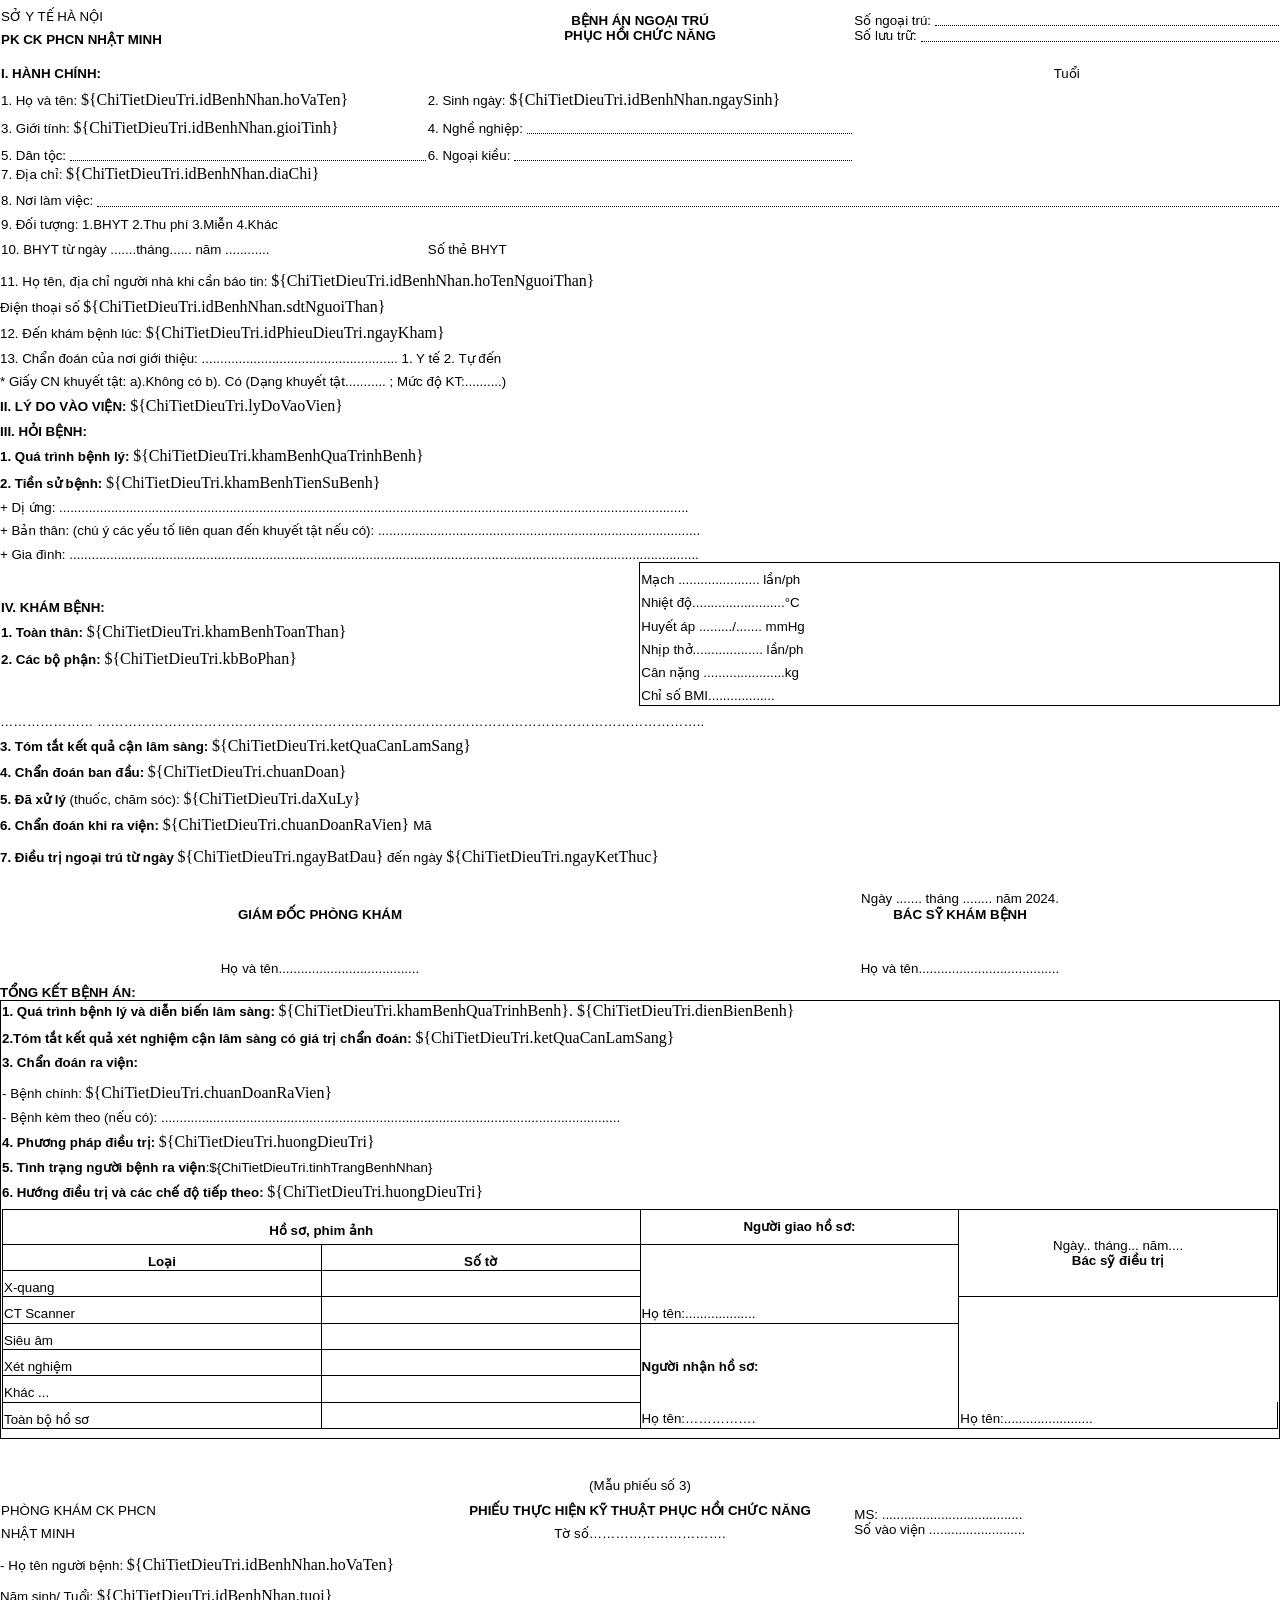
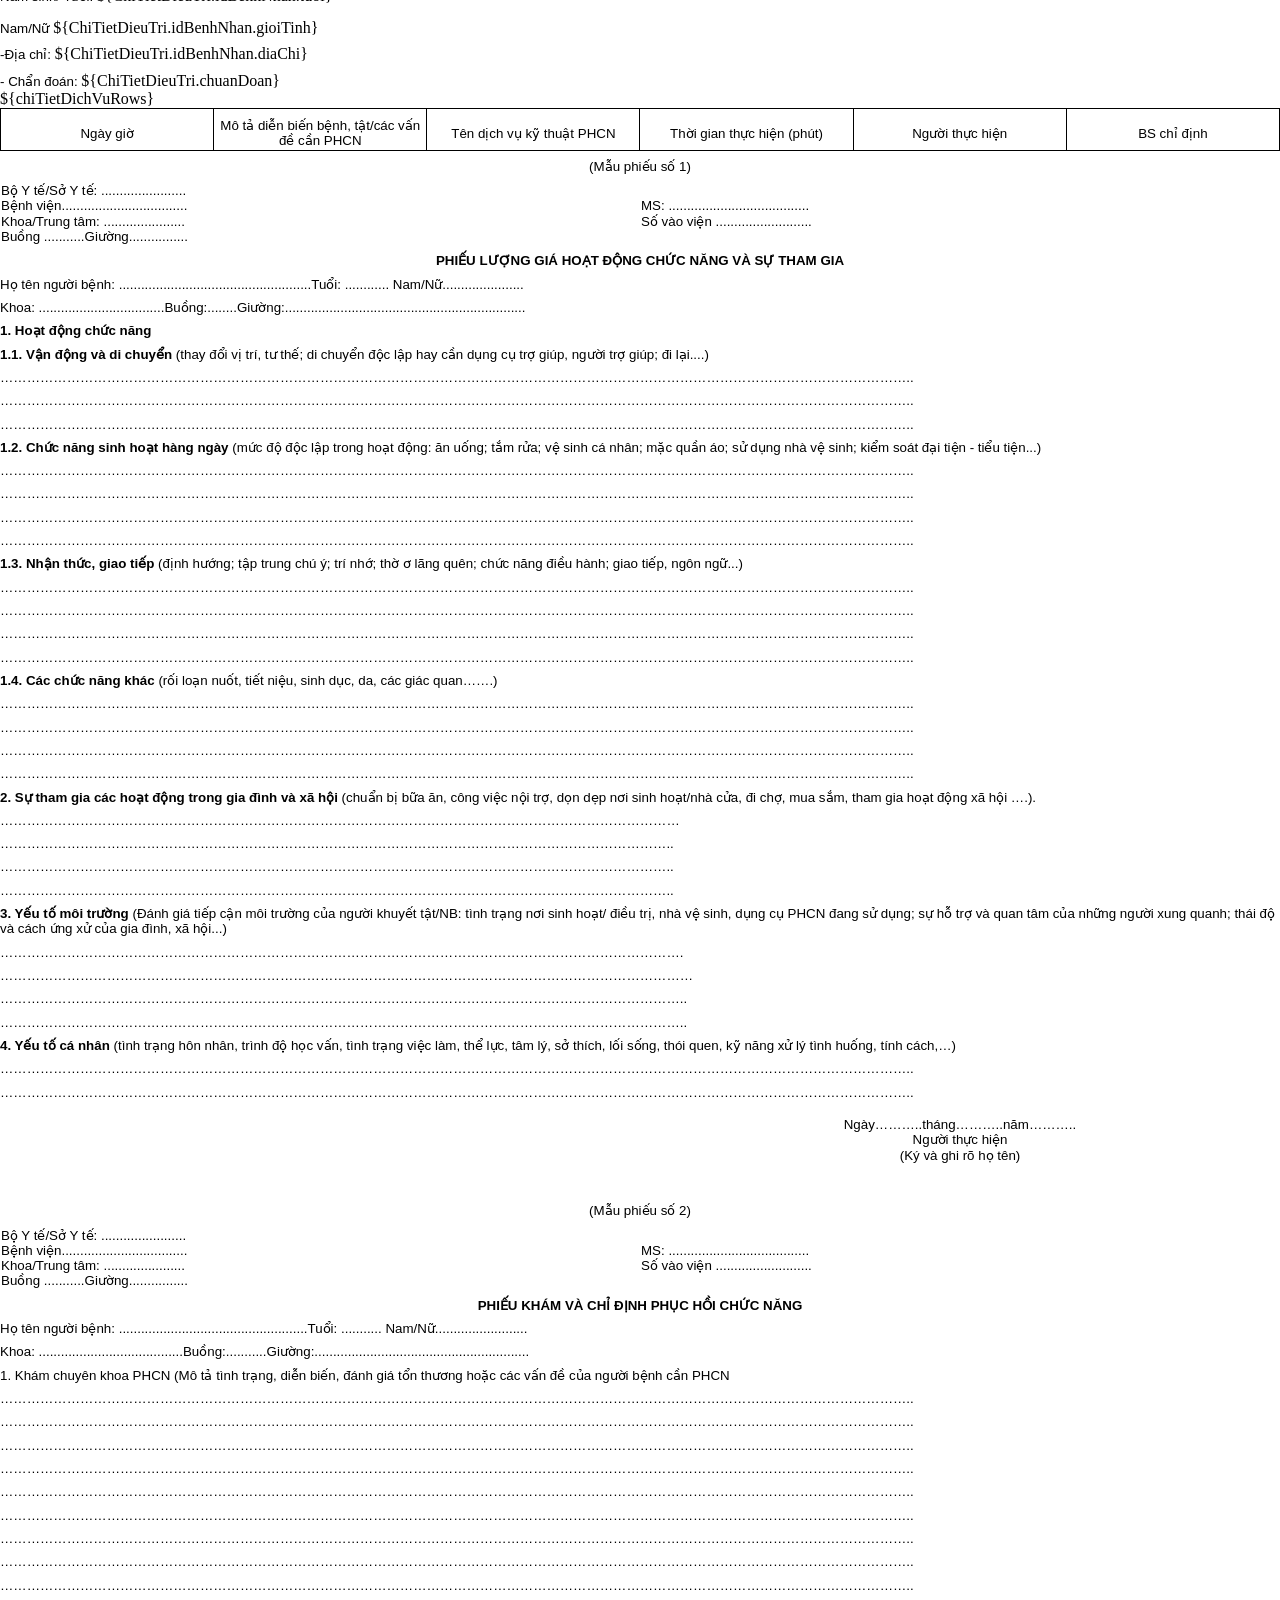
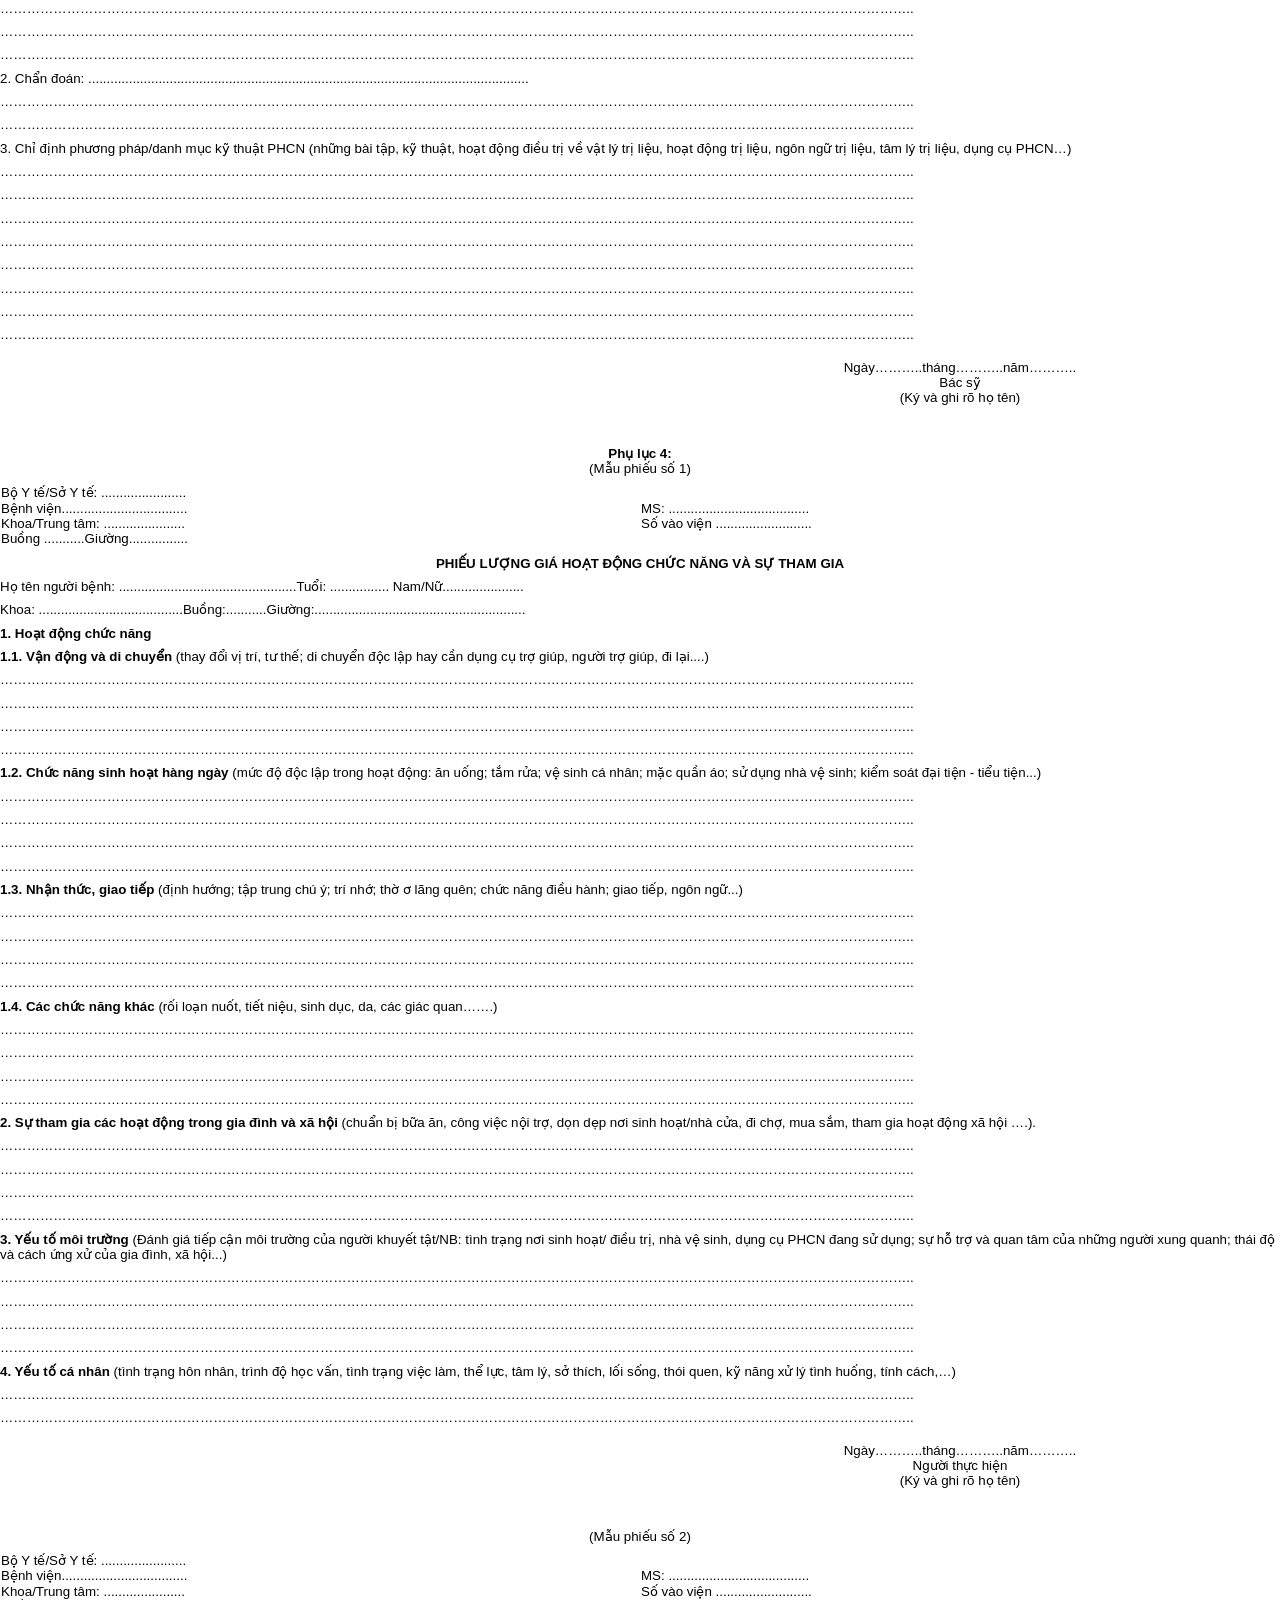
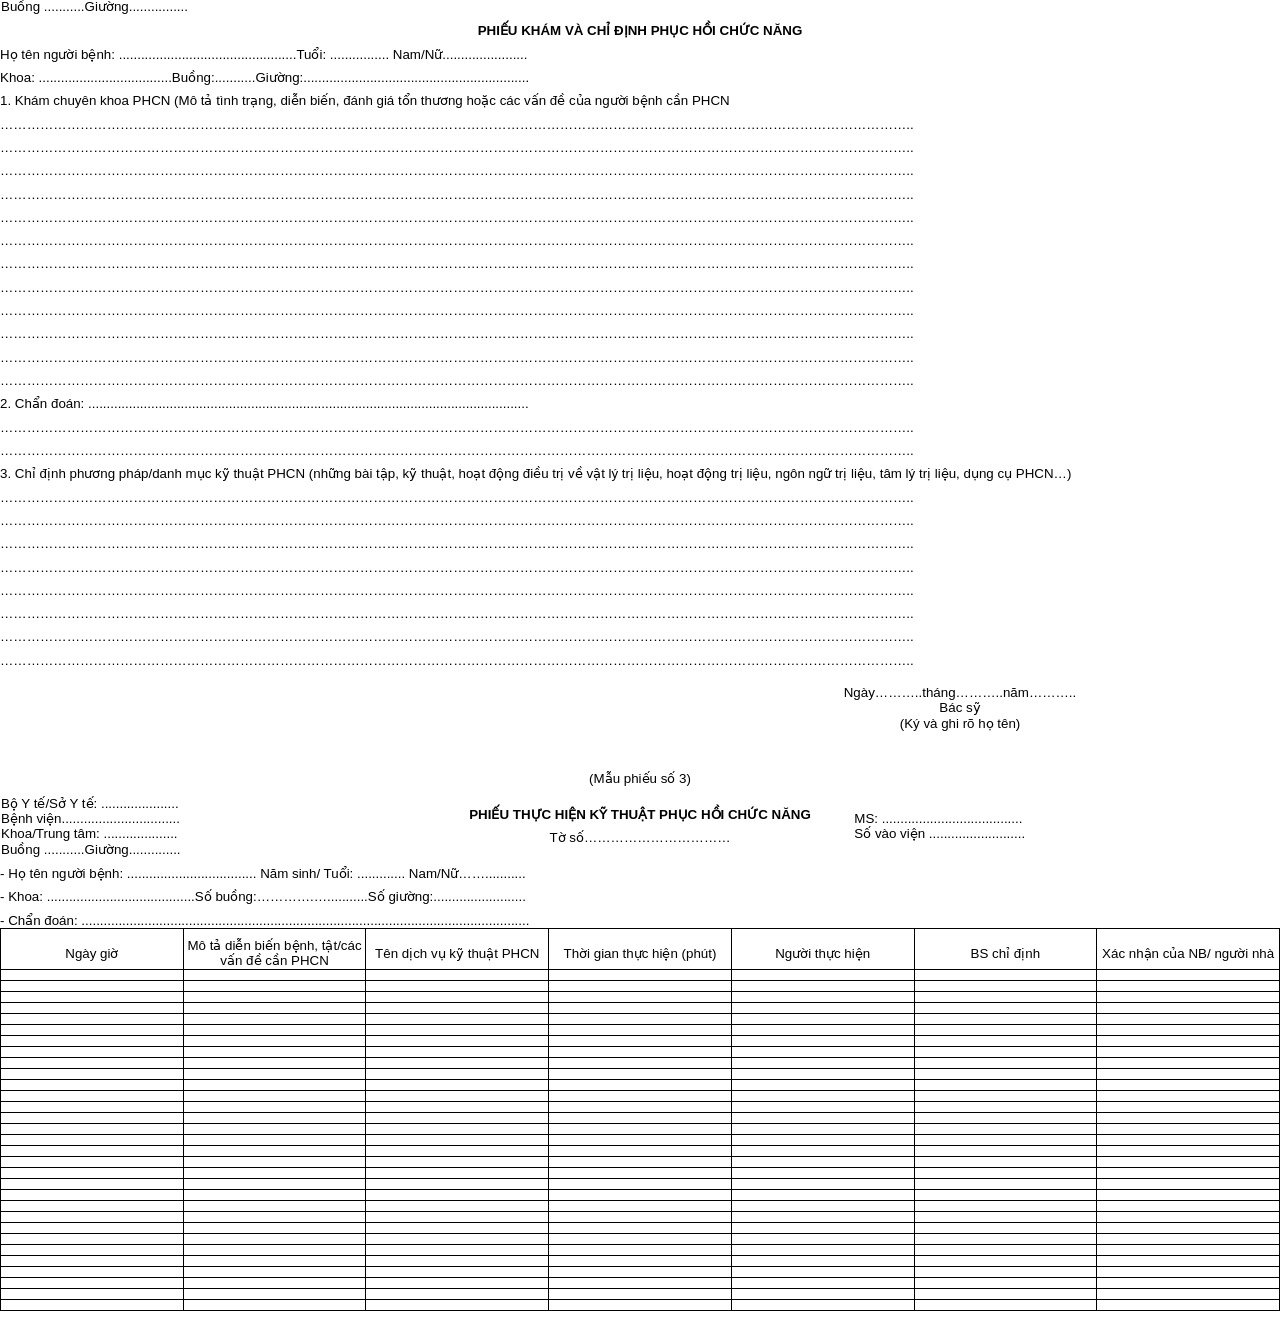
==== commit 3534b54a: "fix 04/04" ====
--- a/src/main/resources/reports/29. Benh an ngoai tru PHCN-in.html
+++ b/src/main/resources/reports/29. Benh an ngoai tru PHCN-in.html
@@ -379,14 +379,9 @@
 <span class="s2">4. Phương ph&aacute;p điều trị: </span><span class="s4">${ChiTietDieuTri.huongDieuTri}</span>
 </p>
 <p class="p1">
-<span class="s2">5. T&igrave;nh trạng người bệnh ra viện</span><span class="s1">: ...............................................................................................................................</span>
-</p>
-<p class="p1">
-<span class="s1">...........................................................................................................................................................................................</span>
-</p>
-<p class="p1">
-<span class="s1">..........................................................................................................................................................................................</span>
-</p>
+<span class="s2">5. T&igrave;nh trạng người bệnh ra viện</span><span class="s1">:${ChiTietDieuTri.tinhTrangBenhNhan}</span>
+</p>
+
 <p class="p1">
 <span class="s2">6. Hướng điều trị v&agrave; c&aacute;c chế độ tiếp theo: </span><span class="s4">${ChiTietDieuTri.huongDieuTri}</span>
 </p>
@@ -539,7 +534,13 @@
 </tbody>
 </table>
 <p class="p3">
-<span class="s1">- Họ t&ecirc;n người bệnh: </span><span class="s4">${ChiTietDieuTri.idBenhNhan.hoVaTen}</span><span class="s1">Năm sinh/ Tuổi: </span><span class="s4">${ChiTietDieuTri.idBenhNhan.tuoi} </span><span class="s1">Nam/Nữ </span><span class="s4">${ChiTietDieuTri.idBenhNhan.gioiTinh}</span>
+<span class="s1">- Họ t&ecirc;n người bệnh: </span><span class="s4">${ChiTietDieuTri.idBenhNhan.hoVaTen}</span>
+</p>
+<p class="p3">
+    <span class="s1">Năm sinh/ Tuổi: </span><span class="s4">${ChiTietDieuTri.idBenhNhan.tuoi} </span>
+</p>
+<p class="p3">
+    <span class="s1">Nam/Nữ </span><span class="s4">${ChiTietDieuTri.idBenhNhan.gioiTinh}</span>
 </p>
 <p class="p1">
 <span class="s1">-Địa chỉ: </span><span class="s4">${ChiTietDieuTri.idBenhNhan.diaChi}</span>
@@ -576,29 +577,7 @@
 </p>
 </td>
 </tr>
-<tr class="r1">
-<td class="td23">
-<p class="p7">
-<span>${ngayBatDau}</span>
-</p>
-</td><td class="td24">
-<p class="p1"></p>
-</td><td class="td25">
-<p class="p7">
-<span>${idDichVu.tenDichVu}</span>
-</p>
-</td><td class="td26">
-<p class="p1"></p>
-</td><td class="td27">
-<p class="p7">
-<span>${idBacSi.hoTen}</span>
-</p>
-</td><td class="td27">
-<p class="p7">
-<span>${idBacSi.hoTen}</span>
-</p>
-</td>
-</tr>
+${chiTietDichVuRows}
 </tbody>
 </table>
 <p class="p1"></p>
